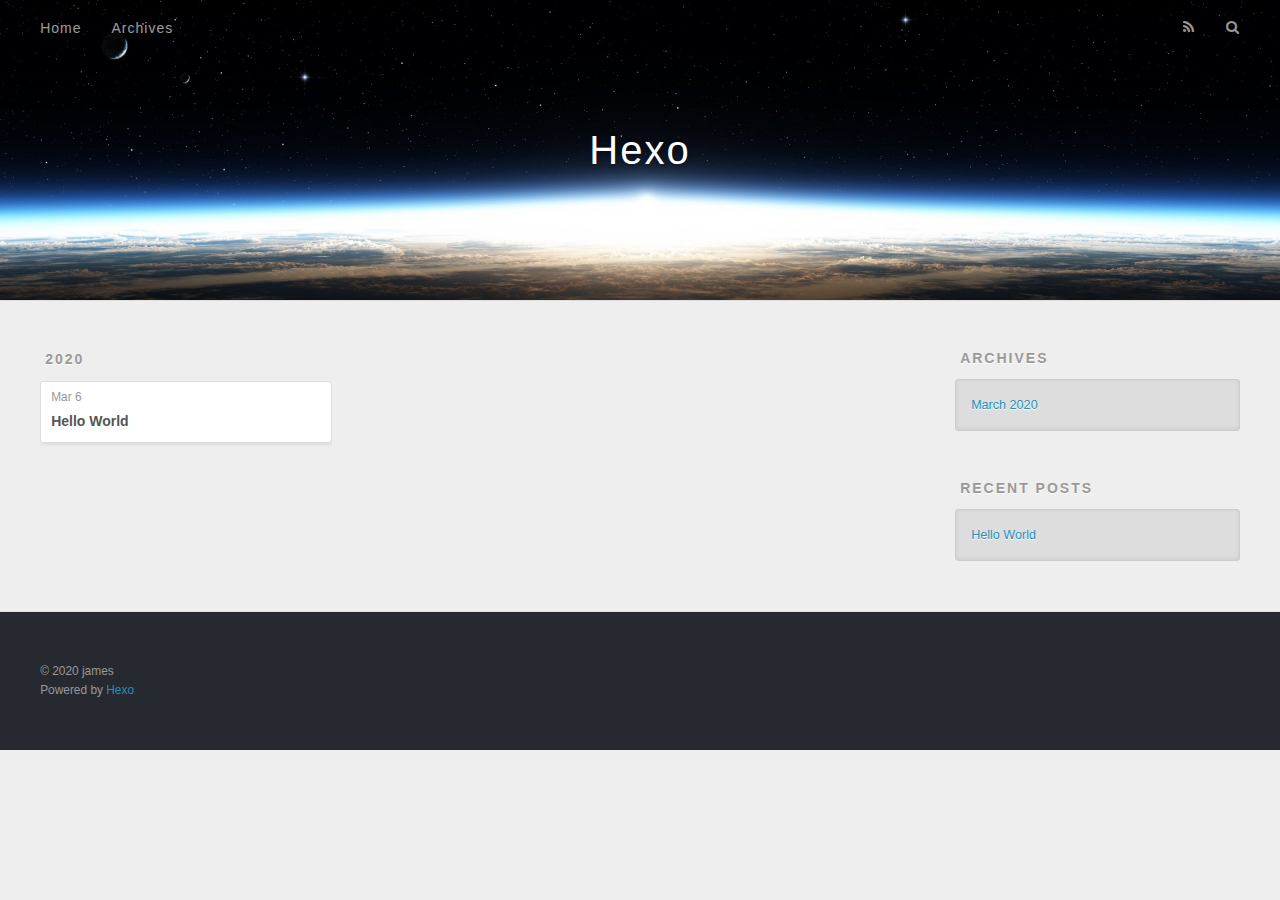
==== archives/index.html @ e6641da2 "Site updated: 2020-03-06 10:56:34" ====
<!DOCTYPE html>
<html>
<head>
  <meta charset="utf-8">
  

  
  <title>Archives | Hexo</title>
  <meta name="viewport" content="width=device-width, initial-scale=1, maximum-scale=1">
  <meta property="og:type" content="website">
<meta property="og:title" content="Hexo">
<meta property="og:url" content="https://bianliuqian.github.io/archives/index.html">
<meta property="og:site_name" content="Hexo">
<meta property="og:locale" content="en_US">
<meta property="article:author" content="james">
<meta name="twitter:card" content="summary">
  
    <link rel="alternate" href="/atom.xml" title="Hexo" type="application/atom+xml">
  
  
    <link rel="icon" href="/favicon.png">
  
  
    <link href="//fonts.googleapis.com/css?family=Source+Code+Pro" rel="stylesheet" type="text/css">
  
  
<link rel="stylesheet" href="/css/style.css">

<meta name="generator" content="Hexo 4.2.0"></head>

<body>
  <div id="container">
    <div id="wrap">
      <header id="header">
  <div id="banner"></div>
  <div id="header-outer" class="outer">
    <div id="header-title" class="inner">
      <h1 id="logo-wrap">
        <a href="/" id="logo">Hexo</a>
      </h1>
      
    </div>
    <div id="header-inner" class="inner">
      <nav id="main-nav">
        <a id="main-nav-toggle" class="nav-icon"></a>
        
          <a class="main-nav-link" href="/">Home</a>
        
          <a class="main-nav-link" href="/archives">Archives</a>
        
      </nav>
      <nav id="sub-nav">
        
          <a id="nav-rss-link" class="nav-icon" href="/atom.xml" title="RSS Feed"></a>
        
        <a id="nav-search-btn" class="nav-icon" title="Search"></a>
      </nav>
      <div id="search-form-wrap">
        <form action="//google.com/search" method="get" accept-charset="UTF-8" class="search-form"><input type="search" name="q" class="search-form-input" placeholder="Search"><button type="submit" class="search-form-submit">&#xF002;</button><input type="hidden" name="sitesearch" value="https://bianliuqian.github.io"></form>
      </div>
    </div>
  </div>
</header>
      <div class="outer">
        <section id="main">
  
  
    
    
      
      
      <section class="archives-wrap">
        <div class="archive-year-wrap">
          <a href="/archives/2020" class="archive-year">2020</a>
        </div>
        <div class="archives">
    
    <article class="archive-article archive-type-post">
  <div class="archive-article-inner">
    <header class="archive-article-header">
      <a href="/2020/03/06/hello-world/" class="archive-article-date">
  <time datetime="2020-03-06T01:55:24.183Z" itemprop="datePublished">Mar 6</time>
</a>
      
  
    <h1 itemprop="name">
      <a class="archive-article-title" href="/2020/03/06/hello-world/">Hello World</a>
    </h1>
  

    </header>
  </div>
</article>
  
  
    </div></section>
  


</section>
        
          <aside id="sidebar">
  
    

  
    

  
    
  
    
  <div class="widget-wrap">
    <h3 class="widget-title">Archives</h3>
    <div class="widget">
      <ul class="archive-list"><li class="archive-list-item"><a class="archive-list-link" href="/archives/2020/03/">March 2020</a></li></ul>
    </div>
  </div>


  
    
  <div class="widget-wrap">
    <h3 class="widget-title">Recent Posts</h3>
    <div class="widget">
      <ul>
        
          <li>
            <a href="/2020/03/06/hello-world/">Hello World</a>
          </li>
        
      </ul>
    </div>
  </div>

  
</aside>
        
      </div>
      <footer id="footer">
  
  <div class="outer">
    <div id="footer-info" class="inner">
      &copy; 2020 james<br>
      Powered by <a href="http://hexo.io/" target="_blank">Hexo</a>
    </div>
  </div>
</footer>
    </div>
    <nav id="mobile-nav">
  
    <a href="/" class="mobile-nav-link">Home</a>
  
    <a href="/archives" class="mobile-nav-link">Archives</a>
  
</nav>
    

<script src="//ajax.googleapis.com/ajax/libs/jquery/2.0.3/jquery.min.js"></script>


  
<link rel="stylesheet" href="/fancybox/jquery.fancybox.css">

  
<script src="/fancybox/jquery.fancybox.pack.js"></script>




<script src="/js/script.js"></script>




  </div>
</body>
</html>
---- css/style.css ----
body {
  width: 100%;
}
body:before,
body:after {
  content: "";
  display: table;
}
body:after {
  clear: both;
}
html,
body,
div,
span,
applet,
object,
iframe,
h1,
h2,
h3,
h4,
h5,
h6,
p,
blockquote,
pre,
a,
abbr,
acronym,
address,
big,
cite,
code,
del,
dfn,
em,
img,
ins,
kbd,
q,
s,
samp,
small,
strike,
strong,
sub,
sup,
tt,
var,
dl,
dt,
dd,
ol,
ul,
li,
fieldset,
form,
label,
legend,
table,
caption,
tbody,
tfoot,
thead,
tr,
th,
td {
  margin: 0;
  padding: 0;
  border: 0;
  outline: 0;
  font-weight: inherit;
  font-style: inherit;
  font-family: inherit;
  font-size: 100%;
  vertical-align: baseline;
}
body {
  line-height: 1;
  color: #000;
  background: #fff;
}
ol,
ul {
  list-style: none;
}
table {
  border-collapse: separate;
  border-spacing: 0;
  vertical-align: middle;
}
caption,
th,
td {
  text-align: left;
  font-weight: normal;
  vertical-align: middle;
}
a img {
  border: none;
}
input,
button {
  margin: 0;
  padding: 0;
}
input::-moz-focus-inner,
button::-moz-focus-inner {
  border: 0;
  padding: 0;
}
@font-face {
  font-family: FontAwesome;
  font-style: normal;
  font-weight: normal;
  src: url("fonts/fontawesome-webfont.eot?v=#4.0.3");
  src: url("fonts/fontawesome-webfont.eot?#iefix&v=#4.0.3") format("embedded-opentype"), url("fonts/fontawesome-webfont.woff?v=#4.0.3") format("woff"), url("fonts/fontawesome-webfont.ttf?v=#4.0.3") format("truetype"), url("fonts/fontawesome-webfont.svg#fontawesomeregular?v=#4.0.3") format("svg");
}
html,
body,
#container {
  height: 100%;
}
body {
  background: #eee;
  font: 14px -apple-system, BlinkMacSystemFont, "Segoe UI", "Roboto", "Oxygen", "Ubuntu", "Cantarell", "Fira Sans", "Droid Sans", "Helvetica Neue", sans-serif;
  -webkit-text-size-adjust: 100%;
}
.outer {
  max-width: 1220px;
  margin: 0 auto;
  padding: 0 20px;
}
.outer:before,
.outer:after {
  content: "";
  display: table;
}
.outer:after {
  clear: both;
}
.inner {
  display: inline;
  float: left;
  width: 98.33333333333333%;
  margin: 0 0.833333333333333%;
}
.left,
.alignleft {
  float: left;
}
.right,
.alignright {
  float: right;
}
.clear {
  clear: both;
}
#container {
  position: relative;
}
.mobile-nav-on {
  overflow: hidden;
}
#wrap {
  height: 100%;
  width: 100%;
  position: absolute;
  top: 0;
  left: 0;
  -webkit-transition: 0.2s ease-out;
  -moz-transition: 0.2s ease-out;
  -ms-transition: 0.2s ease-out;
  transition: 0.2s ease-out;
  z-index: 1;
  background: #eee;
}
.mobile-nav-on #wrap {
  left: 280px;
}
@media screen and (min-width: 768px) {
  #main {
    display: inline;
    float: left;
    width: 73.33333333333333%;
    margin: 0 0.833333333333333%;
  }
}
.article-date,
.article-category-link,
.archive-year,
.widget-title {
  text-decoration: none;
  text-transform: uppercase;
  letter-spacing: 2px;
  color: #999;
  margin-bottom: 1em;
  margin-left: 5px;
  line-height: 1em;
  text-shadow: 0 1px #fff;
  font-weight: bold;
}
.article-inner,
.archive-article-inner {
  background: #fff;
  -webkit-box-shadow: 1px 2px 3px #ddd;
  box-shadow: 1px 2px 3px #ddd;
  border: 1px solid #ddd;
  border-radius: 3px;
}
.article-entry h1,
.widget h1 {
  font-size: 2em;
}
.article-entry h2,
.widget h2 {
  font-size: 1.5em;
}
.article-entry h3,
.widget h3 {
  font-size: 1.3em;
}
.article-entry h4,
.widget h4 {
  font-size: 1.2em;
}
.article-entry h5,
.widget h5 {
  font-size: 1em;
}
.article-entry h6,
.widget h6 {
  font-size: 1em;
  color: #999;
}
.article-entry hr,
.widget hr {
  border: 1px dashed #ddd;
}
.article-entry strong,
.widget strong {
  font-weight: bold;
}
.article-entry em,
.widget em,
.article-entry cite,
.widget cite {
  font-style: italic;
}
.article-entry sup,
.widget sup,
.article-entry sub,
.widget sub {
  font-size: 0.75em;
  line-height: 0;
  position: relative;
  vertical-align: baseline;
}
.article-entry sup,
.widget sup {
  top: -0.5em;
}
.article-entry sub,
.widget sub {
  bottom: -0.2em;
}
.article-entry small,
.widget small {
  font-size: 0.85em;
}
.article-entry acronym,
.widget acronym,
.article-entry abbr,
.widget abbr {
  border-bottom: 1px dotted;
}
.article-entry ul,
.widget ul,
.article-entry ol,
.widget ol,
.article-entry dl,
.widget dl {
  margin: 0 20px;
  line-height: 1.6em;
}
.article-entry ul ul,
.widget ul ul,
.article-entry ol ul,
.widget ol ul,
.article-entry ul ol,
.widget ul ol,
.article-entry ol ol,
.widget ol ol {
  margin-top: 0;
  margin-bottom: 0;
}
.article-entry ul,
.widget ul {
  list-style: disc;
}
.article-entry ol,
.widget ol {
  list-style: decimal;
}
.article-entry dt,
.widget dt {
  font-weight: bold;
}
#header {
  height: 300px;
  position: relative;
  border-bottom: 1px solid #ddd;
}
#header:before,
#header:after {
  content: "";
  position: absolute;
  left: 0;
  right: 0;
  height: 40px;
}
#header:before {
  top: 0;
  background: -webkit-linear-gradient(rgba(0,0,0,0.2), transparent);
  background: -moz-linear-gradient(rgba(0,0,0,0.2), transparent);
  background: -ms-linear-gradient(rgba(0,0,0,0.2), transparent);
  background: linear-gradient(rgba(0,0,0,0.2), transparent);
}
#header:after {
  bottom: 0;
  background: -webkit-linear-gradient(transparent, rgba(0,0,0,0.2));
  background: -moz-linear-gradient(transparent, rgba(0,0,0,0.2));
  background: -ms-linear-gradient(transparent, rgba(0,0,0,0.2));
  background: linear-gradient(transparent, rgba(0,0,0,0.2));
}
#header-outer {
  height: 100%;
  position: relative;
}
#header-inner {
  position: relative;
  overflow: hidden;
}
#banner {
  position: absolute;
  top: 0;
  left: 0;
  width: 100%;
  height: 100%;
  background: url("images/banner.jpg") center #000;
  -webkit-background-size: cover;
  -moz-background-size: cover;
  background-size: cover;
  z-index: -1;
}
#header-title {
  text-align: center;
  height: 40px;
  position: absolute;
  top: 50%;
  left: 0;
  margin-top: -20px;
}
#logo,
#subtitle {
  text-decoration: none;
  color: #fff;
  font-weight: 300;
  text-shadow: 0 1px 4px rgba(0,0,0,0.3);
}
#logo {
  font-size: 40px;
  line-height: 40px;
  letter-spacing: 2px;
}
#subtitle {
  font-size: 16px;
  line-height: 16px;
  letter-spacing: 1px;
}
#subtitle-wrap {
  margin-top: 16px;
}
#main-nav {
  float: left;
  margin-left: -15px;
}
.nav-icon,
.main-nav-link {
  float: left;
  color: #fff;
  opacity: 0.6;
  text-decoration: none;
  text-shadow: 0 1px rgba(0,0,0,0.2);
  -webkit-transition: opacity 0.2s;
  -moz-transition: opacity 0.2s;
  -ms-transition: opacity 0.2s;
  transition: opacity 0.2s;
  display: block;
  padding: 20px 15px;
}
.nav-icon:hover,
.main-nav-link:hover {
  opacity: 1;
}
.nav-icon {
  font-family: FontAwesome;
  text-align: center;
  font-size: 14px;
  width: 14px;
  height: 14px;
  padding: 20px 15px;
  position: relative;
  cursor: pointer;
}
.main-nav-link {
  font-weight: 300;
  letter-spacing: 1px;
}
@media screen and (max-width: 479px) {
  .main-nav-link {
    display: none;
  }
}
#main-nav-toggle {
  display: none;
}
#main-nav-toggle:before {
  content: "\f0c9";
}
@media screen and (max-width: 479px) {
  #main-nav-toggle {
    display: block;
  }
}
#sub-nav {
  float: right;
  margin-right: -15px;
}
#nav-rss-link:before {
  content: "\f09e";
}
#nav-search-btn:before {
  content: "\f002";
}
#search-form-wrap {
  position: absolute;
  top: 15px;
  width: 150px;
  height: 30px;
  right: -150px;
  opacity: 0;
  -webkit-transition: 0.2s ease-out;
  -moz-transition: 0.2s ease-out;
  -ms-transition: 0.2s ease-out;
  transition: 0.2s ease-out;
}
#search-form-wrap.on {
  opacity: 1;
  right: 0;
}
@media screen and (max-width: 479px) {
  #search-form-wrap {
    width: 100%;
    right: -100%;
  }
}
.search-form {
  position: absolute;
  top: 0;
  left: 0;
  right: 0;
  background: #fff;
  padding: 5px 15px;
  border-radius: 15px;
  -webkit-box-shadow: 0 0 10px rgba(0,0,0,0.3);
  box-shadow: 0 0 10px rgba(0,0,0,0.3);
}
.search-form-input {
  border: none;
  background: none;
  color: #555;
  width: 100%;
  font: 13px -apple-system, BlinkMacSystemFont, "Segoe UI", "Roboto", "Oxygen", "Ubuntu", "Cantarell", "Fira Sans", "Droid Sans", "Helvetica Neue", sans-serif;
  outline: none;
}
.search-form-input::-webkit-search-results-decoration,
.search-form-input::-webkit-search-cancel-button {
  -webkit-appearance: none;
}
.search-form-submit {
  position: absolute;
  top: 50%;
  right: 10px;
  margin-top: -7px;
  font: 13px FontAwesome;
  border: none;
  background: none;
  color: #bbb;
  cursor: pointer;
}
.search-form-submit:hover,
.search-form-submit:focus {
  color: #777;
}
.article {
  margin: 50px 0;
}
.article-inner {
  overflow: hidden;
}
.article-meta:before,
.article-meta:after {
  content: "";
  display: table;
}
.article-meta:after {
  clear: both;
}
.article-date {
  float: left;
}
.article-category {
  float: left;
  line-height: 1em;
  color: #ccc;
  text-shadow: 0 1px #fff;
  margin-left: 8px;
}
.article-category:before {
  content: "\2022";
}
.article-category-link {
  margin: 0 12px 1em;
}
.article-header {
  padding: 20px 20px 0;
}
.article-title {
  text-decoration: none;
  font-size: 2em;
  font-weight: bold;
  color: #555;
  line-height: 1.1em;
  -webkit-transition: color 0.2s;
  -moz-transition: color 0.2s;
  -ms-transition: color 0.2s;
  transition: color 0.2s;
}
a.article-title:hover {
  color: #258fb8;
}
.article-entry {
  color: #555;
  padding: 0 20px;
}
.article-entry:before,
.article-entry:after {
  content: "";
  display: table;
}
.article-entry:after {
  clear: both;
}
.article-entry p,
.article-entry table {
  line-height: 1.6em;
  margin: 1.6em 0;
}
.article-entry h1,
.article-entry h2,
.article-entry h3,
.article-entry h4,
.article-entry h5,
.article-entry h6 {
  font-weight: bold;
}
.article-entry h1,
.article-entry h2,
.article-entry h3,
.article-entry h4,
.article-entry h5,
.article-entry h6 {
  line-height: 1.1em;
  margin: 1.1em 0;
}
.article-entry a {
  color: #258fb8;
  text-decoration: none;
}
.article-entry a:hover {
  text-decoration: underline;
}
.article-entry ul,
.article-entry ol,
.article-entry dl {
  margin-top: 1.6em;
  margin-bottom: 1.6em;
}
.article-entry img,
.article-entry video {
  max-width: 100%;
  height: auto;
  display: block;
  margin: auto;
}
.article-entry iframe {
  border: none;
}
.article-entry table {
  width: 100%;
  border-collapse: collapse;
  border-spacing: 0;
}
.article-entry th {
  font-weight: bold;
  border-bottom: 3px solid #ddd;
  padding-bottom: 0.5em;
}
.article-entry td {
  border-bottom: 1px solid #ddd;
  padding: 10px 0;
}
.article-entry blockquote {
  font-family: Georgia, "Times New Roman", serif;
  font-size: 1.4em;
  margin: 1.6em 20px;
  text-align: center;
}
.article-entry blockquote footer {
  font-size: 14px;
  margin: 1.6em 0;
  font-family: -apple-system, BlinkMacSystemFont, "Segoe UI", "Roboto", "Oxygen", "Ubuntu", "Cantarell", "Fira Sans", "Droid Sans", "Helvetica Neue", sans-serif;
}
.article-entry blockquote footer cite:before {
  content: "—";
  padding: 0 0.5em;
}
.article-entry .pullquote {
  text-align: left;
  width: 45%;
  margin: 0;
}
.article-entry .pullquote.left {
  margin-left: 0.5em;
  margin-right: 1em;
}
.article-entry .pullquote.right {
  margin-right: 0.5em;
  margin-left: 1em;
}
.article-entry .caption {
  color: #999;
  display: block;
  font-size: 0.9em;
  margin-top: 0.5em;
  position: relative;
  text-align: center;
}
.article-entry .video-container {
  position: relative;
  padding-top: 56.25%;
  height: 0;
  overflow: hidden;
}
.article-entry .video-container iframe,
.article-entry .video-container object,
.article-entry .video-container embed {
  position: absolute;
  top: 0;
  left: 0;
  width: 100%;
  height: 100%;
  margin-top: 0;
}
.article-more-link a {
  display: inline-block;
  line-height: 1em;
  padding: 6px 15px;
  border-radius: 15px;
  background: #eee;
  color: #999;
  text-shadow: 0 1px #fff;
  text-decoration: none;
}
.article-more-link a:hover {
  background: #258fb8;
  color: #fff;
  text-decoration: none;
  text-shadow: 0 1px #1e7293;
}
.article-footer {
  font-size: 0.85em;
  line-height: 1.6em;
  border-top: 1px solid #ddd;
  padding-top: 1.6em;
  margin: 0 20px 20px;
}
.article-footer:before,
.article-footer:after {
  content: "";
  display: table;
}
.article-footer:after {
  clear: both;
}
.article-footer a {
  color: #999;
  text-decoration: none;
}
.article-footer a:hover {
  color: #555;
}
.article-tag-list-item {
  float: left;
  margin-right: 10px;
}
.article-tag-list-link:before {
  content: "#";
}
.article-comment-link {
  float: right;
}
.article-comment-link:before {
  content: "\f075";
  font-family: FontAwesome;
  padding-right: 8px;
}
.article-share-link {
  cursor: pointer;
  float: right;
  margin-left: 20px;
}
.article-share-link:before {
  content: "\f064";
  font-family: FontAwesome;
  padding-right: 6px;
}
#article-nav {
  position: relative;
}
#article-nav:before,
#article-nav:after {
  content: "";
  display: table;
}
#article-nav:after {
  clear: both;
}
@media screen and (min-width: 768px) {
  #article-nav {
    margin: 50px 0;
  }
  #article-nav:before {
    width: 8px;
    height: 8px;
    position: absolute;
    top: 50%;
    left: 50%;
    margin-top: -4px;
    margin-left: -4px;
    content: "";
    border-radius: 50%;
    background: #ddd;
    -webkit-box-shadow: 0 1px 2px #fff;
    box-shadow: 0 1px 2px #fff;
  }
}
.article-nav-link-wrap {
  text-decoration: none;
  text-shadow: 0 1px #fff;
  color: #999;
  -webkit-box-sizing: border-box;
  -moz-box-sizing: border-box;
  box-sizing: border-box;
  margin-top: 50px;
  text-align: center;
  display: block;
}
.article-nav-link-wrap:hover {
  color: #555;
}
@media screen and (min-width: 768px) {
  .article-nav-link-wrap {
    width: 50%;
    margin-top: 0;
  }
}
@media screen and (min-width: 768px) {
  #article-nav-newer {
    float: left;
    text-align: right;
    padding-right: 20px;
  }
}
@media screen and (min-width: 768px) {
  #article-nav-older {
    float: right;
    text-align: left;
    padding-left: 20px;
  }
}
.article-nav-caption {
  text-transform: uppercase;
  letter-spacing: 2px;
  color: #ddd;
  line-height: 1em;
  font-weight: bold;
}
#article-nav-newer .article-nav-caption {
  margin-right: -2px;
}
.article-nav-title {
  font-size: 0.85em;
  line-height: 1.6em;
  margin-top: 0.5em;
}
.article-share-box {
  position: absolute;
  display: none;
  background: #fff;
  -webkit-box-shadow: 1px 2px 10px rgba(0,0,0,0.2);
  box-shadow: 1px 2px 10px rgba(0,0,0,0.2);
  border-radius: 3px;
  margin-left: -145px;
  overflow: hidden;
  z-index: 1;
}
.article-share-box.on {
  display: block;
}
.article-share-input {
  width: 100%;
  background: none;
  -webkit-box-sizing: border-box;
  -moz-box-sizing: border-box;
  box-sizing: border-box;
  font: 14px -apple-system, BlinkMacSystemFont, "Segoe UI", "Roboto", "Oxygen", "Ubuntu", "Cantarell", "Fira Sans", "Droid Sans", "Helvetica Neue", sans-serif;
  padding: 0 15px;
  color: #555;
  outline: none;
  border: 1px solid #ddd;
  border-radius: 3px 3px 0 0;
  height: 36px;
  line-height: 36px;
}
.article-share-links {
  background: #eee;
}
.article-share-links:before,
.article-share-links:after {
  content: "";
  display: table;
}
.article-share-links:after {
  clear: both;
}
.article-share-twitter,
.article-share-facebook,
.article-share-pinterest,
.article-share-google {
  width: 50px;
  height: 36px;
  display: block;
  float: left;
  position: relative;
  color: #999;
  text-shadow: 0 1px #fff;
}
.article-share-twitter:before,
.article-share-facebook:before,
.article-share-pinterest:before,
.article-share-google:before {
  font-size: 20px;
  font-family: FontAwesome;
  width: 20px;
  height: 20px;
  position: absolute;
  top: 50%;
  left: 50%;
  margin-top: -10px;
  margin-left: -10px;
  text-align: center;
}
.article-share-twitter:hover,
.article-share-facebook:hover,
.article-share-pinterest:hover,
.article-share-google:hover {
  color: #fff;
}
.article-share-twitter:before {
  content: "\f099";
}
.article-share-twitter:hover {
  background: #00aced;
  text-shadow: 0 1px #008abe;
}
.article-share-facebook:before {
  content: "\f09a";
}
.article-share-facebook:hover {
  background: #3b5998;
  text-shadow: 0 1px #2f477a;
}
.article-share-pinterest:before {
  content: "\f0d2";
}
.article-share-pinterest:hover {
  background: #cb2027;
  text-shadow: 0 1px #a21a1f;
}
.article-share-google:before {
  content: "\f0d5";
}
.article-share-google:hover {
  background: #dd4b39;
  text-shadow: 0 1px #be3221;
}
.article-gallery {
  background: #000;
  position: relative;
}
.article-gallery-photos {
  position: relative;
  overflow: hidden;
}
.article-gallery-img {
  display: none;
  max-width: 100%;
}
.article-gallery-img:first-child {
  display: block;
}
.article-gallery-img.loaded {
  position: absolute;
  display: block;
}
.article-gallery-img img {
  display: block;
  max-width: 100%;
  margin: 0 auto;
}
#comments {
  background: #fff;
  -webkit-box-shadow: 1px 2px 3px #ddd;
  box-shadow: 1px 2px 3px #ddd;
  padding: 20px;
  border: 1px solid #ddd;
  border-radius: 3px;
  margin: 50px 0;
}
#comments a {
  color: #258fb8;
}
.archives-wrap {
  margin: 50px 0;
}
.archives:before,
.archives:after {
  content: "";
  display: table;
}
.archives:after {
  clear: both;
}
.archive-year-wrap {
  margin-bottom: 1em;
}
.archives {
  -webkit-column-gap: 10px;
  -moz-column-gap: 10px;
  column-gap: 10px;
}
@media screen and (min-width: 480px) and (max-width: 767px) {
  .archives {
    -webkit-column-count: 2;
    -moz-column-count: 2;
    column-count: 2;
  }
}
@media screen and (min-width: 768px) {
  .archives {
    -webkit-column-count: 3;
    -moz-column-count: 3;
    column-count: 3;
  }
}
.archive-article {
  -webkit-column-break-inside: avoid;
  page-break-inside: avoid;
  overflow: hidden;
  break-inside: avoid-column;
}
.archive-article-inner {
  padding: 10px;
  margin-bottom: 15px;
}
.archive-article-title {
  text-decoration: none;
  font-weight: bold;
  color: #555;
  -webkit-transition: color 0.2s;
  -moz-transition: color 0.2s;
  -ms-transition: color 0.2s;
  transition: color 0.2s;
  line-height: 1.6em;
}
.archive-article-title:hover {
  color: #258fb8;
}
.archive-article-footer {
  margin-top: 1em;
}
.archive-article-date {
  color: #999;
  text-decoration: none;
  font-size: 0.85em;
  line-height: 1em;
  margin-bottom: 0.5em;
  display: block;
}
#page-nav {
  margin: 50px auto;
  background: #fff;
  -webkit-box-shadow: 1px 2px 3px #ddd;
  box-shadow: 1px 2px 3px #ddd;
  border: 1px solid #ddd;
  border-radius: 3px;
  text-align: center;
  color: #999;
  overflow: hidden;
}
#page-nav:before,
#page-nav:after {
  content: "";
  display: table;
}
#page-nav:after {
  clear: both;
}
#page-nav a,
#page-nav span {
  padding: 10px 20px;
  line-height: 1;
  height: 2ex;
}
#page-nav a {
  color: #999;
  text-decoration: none;
}
#page-nav a:hover {
  background: #999;
  color: #fff;
}
#page-nav .prev {
  float: left;
}
#page-nav .next {
  float: right;
}
#page-nav .page-number {
  display: inline-block;
}
@media screen and (max-width: 479px) {
  #page-nav .page-number {
    display: none;
  }
}
#page-nav .current {
  color: #555;
  font-weight: bold;
}
#page-nav .space {
  color: #ddd;
}
#footer {
  background: #262a30;
  padding: 50px 0;
  border-top: 1px solid #ddd;
  color: #999;
}
#footer a {
  color: #258fb8;
  text-decoration: none;
}
#footer a:hover {
  text-decoration: underline;
}
#footer-info {
  line-height: 1.6em;
  font-size: 0.85em;
}
.article-entry pre,
.article-entry .highlight {
  background: #2d2d2d;
  margin: 0 -20px;
  padding: 15px 20px;
  border-style: solid;
  border-color: #ddd;
  border-width: 1px 0;
  overflow: auto;
  color: #ccc;
  line-height: 22.400000000000002px;
}
.article-entry .highlight .gutter pre,
.article-entry .gist .gist-file .gist-data .line-numbers {
  color: #666;
  font-size: 0.85em;
}
.article-entry pre,
.article-entry code {
  font-family: "Source Code Pro", Consolas, Monaco, Menlo, Consolas, monospace;
}
.article-entry code {
  background: #eee;
  text-shadow: 0 1px #fff;
  padding: 0 0.3em;
}
.article-entry pre code {
  background: none;
  text-shadow: none;
  padding: 0;
}
.article-entry .highlight pre {
  border: none;
  margin: 0;
  padding: 0;
}
.article-entry .highlight table {
  margin: 0;
  width: auto;
}
.article-entry .highlight td {
  border: none;
  padding: 0;
}
.article-entry .highlight figcaption {
  font-size: 0.85em;
  color: #999;
  line-height: 1em;
  margin-bottom: 1em;
}
.article-entry .highlight figcaption:before,
.article-entry .highlight figcaption:after {
  content: "";
  display: table;
}
.article-entry .highlight figcaption:after {
  clear: both;
}
.article-entry .highlight figcaption a {
  float: right;
}
.article-entry .highlight .gutter pre {
  text-align: right;
  padding-right: 20px;
}
.article-entry .highlight .line {
  height: 22.400000000000002px;
}
.article-entry .highlight .line.marked {
  background: #515151;
}
.article-entry .gist {
  margin: 0 -20px;
  border-style: solid;
  border-color: #ddd;
  border-width: 1px 0;
  background: #2d2d2d;
  padding: 15px 20px 15px 0;
}
.article-entry .gist .gist-file {
  border: none;
  font-family: "Source Code Pro", Consolas, Monaco, Menlo, Consolas, monospace;
  margin: 0;
}
.article-entry .gist .gist-file .gist-data {
  background: none;
  border: none;
}
.article-entry .gist .gist-file .gist-data .line-numbers {
  background: none;
  border: none;
  padding: 0 20px 0 0;
}
.article-entry .gist .gist-file .gist-data .line-data {
  padding: 0 !important;
}
.article-entry .gist .gist-file .highlight {
  margin: 0;
  padding: 0;
  border: none;
}
.article-entry .gist .gist-file .gist-meta {
  background: #2d2d2d;
  color: #999;
  font: 0.85em -apple-system, BlinkMacSystemFont, "Segoe UI", "Roboto", "Oxygen", "Ubuntu", "Cantarell", "Fira Sans", "Droid Sans", "Helvetica Neue", sans-serif;
  text-shadow: 0 0;
  padding: 0;
  margin-top: 1em;
  margin-left: 20px;
}
.article-entry .gist .gist-file .gist-meta a {
  color: #258fb8;
  font-weight: normal;
}
.article-entry .gist .gist-file .gist-meta a:hover {
  text-decoration: underline;
}
pre .comment,
pre .title {
  color: #999;
}
pre .variable,
pre .attribute,
pre .tag,
pre .regexp,
pre .ruby .constant,
pre .xml .tag .title,
pre .xml .pi,
pre .xml .doctype,
pre .html .doctype,
pre .css .id,
pre .css .class,
pre .css .pseudo {
  color: #f2777a;
}
pre .number,
pre .preprocessor,
pre .built_in,
pre .literal,
pre .params,
pre .constant {
  color: #f99157;
}
pre .class,
pre .ruby .class .title,
pre .css .rules .attribute {
  color: #9c9;
}
pre .string,
pre .value,
pre .inheritance,
pre .header,
pre .ruby .symbol,
pre .xml .cdata {
  color: #9c9;
}
pre .css .hexcolor {
  color: #6cc;
}
pre .function,
pre .python .decorator,
pre .python .title,
pre .ruby .function .title,
pre .ruby .title .keyword,
pre .perl .sub,
pre .javascript .title,
pre .coffeescript .title {
  color: #69c;
}
pre .keyword,
pre .javascript .function {
  color: #c9c;
}
@media screen and (max-width: 479px) {
  #mobile-nav {
    position: absolute;
    top: 0;
    left: 0;
    width: 280px;
    height: 100%;
    background: #191919;
    border-right: 1px solid #fff;
  }
}
@media screen and (max-width: 479px) {
  .mobile-nav-link {
    display: block;
    color: #999;
    text-decoration: none;
    padding: 15px 20px;
    font-weight: bold;
  }
  .mobile-nav-link:hover {
    color: #fff;
  }
}
@media screen and (min-width: 768px) {
  #sidebar {
    display: inline;
    float: left;
    width: 23.333333333333332%;
    margin: 0 0.833333333333333%;
  }
}
.widget-wrap {
  margin: 50px 0;
}
.widget {
  color: #777;
  text-shadow: 0 1px #fff;
  background: #ddd;
  -webkit-box-shadow: 0 -1px 4px #ccc inset;
  box-shadow: 0 -1px 4px #ccc inset;
  border: 1px solid #ccc;
  padding: 15px;
  border-radius: 3px;
}
.widget a {
  color: #258fb8;
  text-decoration: none;
}
.widget a:hover {
  text-decoration: underline;
}
.widget ul ul,
.widget ol ul,
.widget dl ul,
.widget ul ol,
.widget ol ol,
.widget dl ol,
.widget ul dl,
.widget ol dl,
.widget dl dl {
  margin-left: 15px;
  list-style: disc;
}
.widget {
  line-height: 1.6em;
  word-wrap: break-word;
  font-size: 0.9em;
}
.widget ul,
.widget ol {
  list-style: none;
  margin: 0;
}
.widget ul ul,
.widget ol ul,
.widget ul ol,
.widget ol ol {
  margin: 0 20px;
}
.widget ul ul,
.widget ol ul {
  list-style: disc;
}
.widget ul ol,
.widget ol ol {
  list-style: decimal;
}
.category-list-count,
.tag-list-count,
.archive-list-count {
  padding-left: 5px;
  color: #999;
  font-size: 0.85em;
}
.category-list-count:before,
.tag-list-count:before,
.archive-list-count:before {
  content: "(";
}
.category-list-count:after,
.tag-list-count:after,
.archive-list-count:after {
  content: ")";
}
.tagcloud a {
  margin-right: 5px;
  display: inline-block;
}
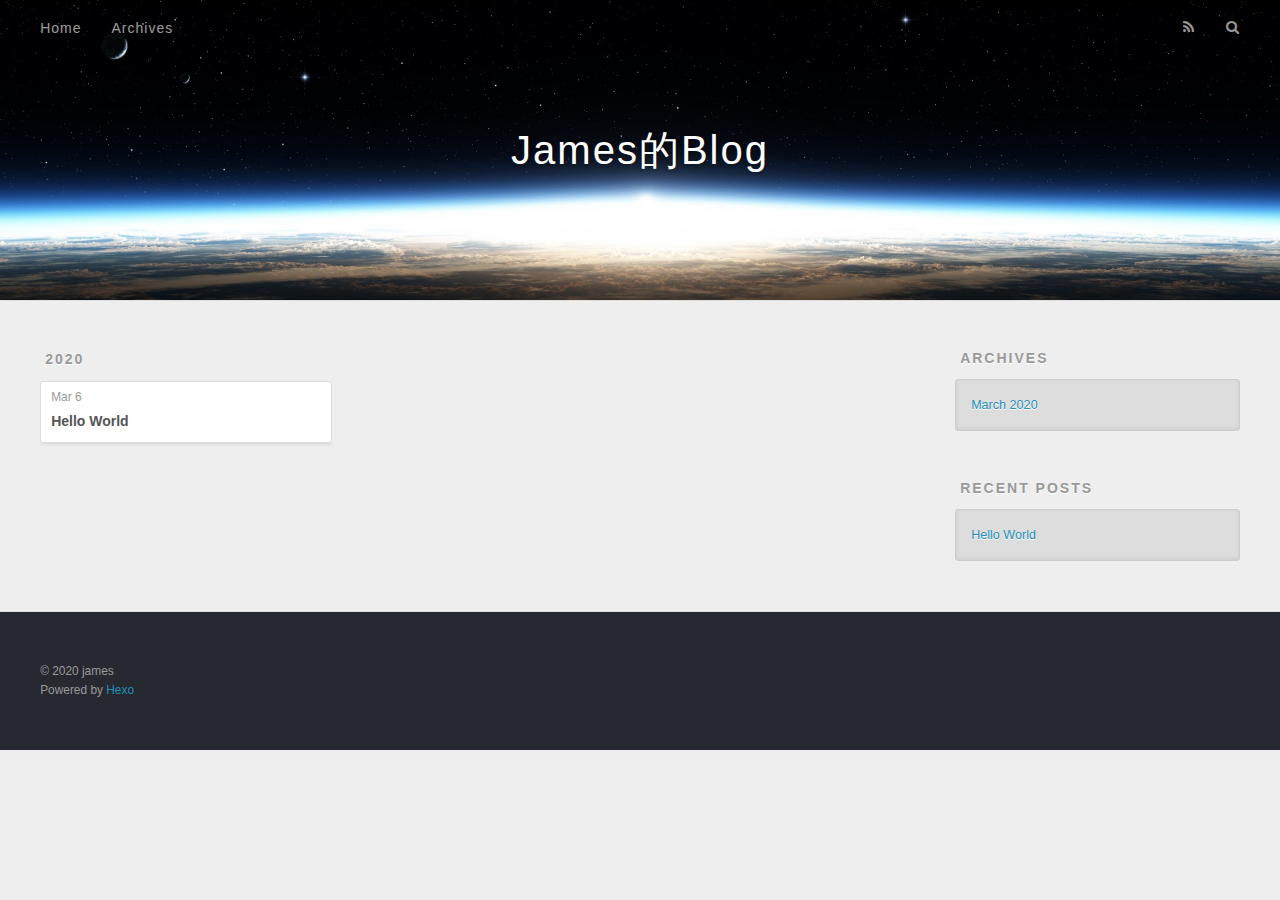
==== commit 396acf73: "Site updated: 2020-03-06 15:06:18" ====
--- a/archives/index.html
+++ b/archives/index.html
@@ -5,17 +5,19 @@
   
 
   
-  <title>Archives | Hexo</title>
+  <title>Archives | James的Blog</title>
   <meta name="viewport" content="width=device-width, initial-scale=1, maximum-scale=1">
-  <meta property="og:type" content="website">
-<meta property="og:title" content="Hexo">
+  <meta name="description" content="This is a funny guy record his life and java">
+<meta property="og:type" content="website">
+<meta property="og:title" content="James的Blog">
 <meta property="og:url" content="https://bianliuqian.github.io/archives/index.html">
-<meta property="og:site_name" content="Hexo">
+<meta property="og:site_name" content="James的Blog">
+<meta property="og:description" content="This is a funny guy record his life and java">
 <meta property="og:locale" content="en_US">
 <meta property="article:author" content="james">
 <meta name="twitter:card" content="summary">
   
-    <link rel="alternate" href="/atom.xml" title="Hexo" type="application/atom+xml">
+    <link rel="alternate" href="/atom.xml" title="James的Blog" type="application/atom+xml">
   
   
     <link rel="icon" href="/favicon.png">
@@ -36,7 +38,7 @@
   <div id="header-outer" class="outer">
     <div id="header-title" class="inner">
       <h1 id="logo-wrap">
-        <a href="/" id="logo">Hexo</a>
+        <a href="/" id="logo">James的Blog</a>
       </h1>
       
     </div>
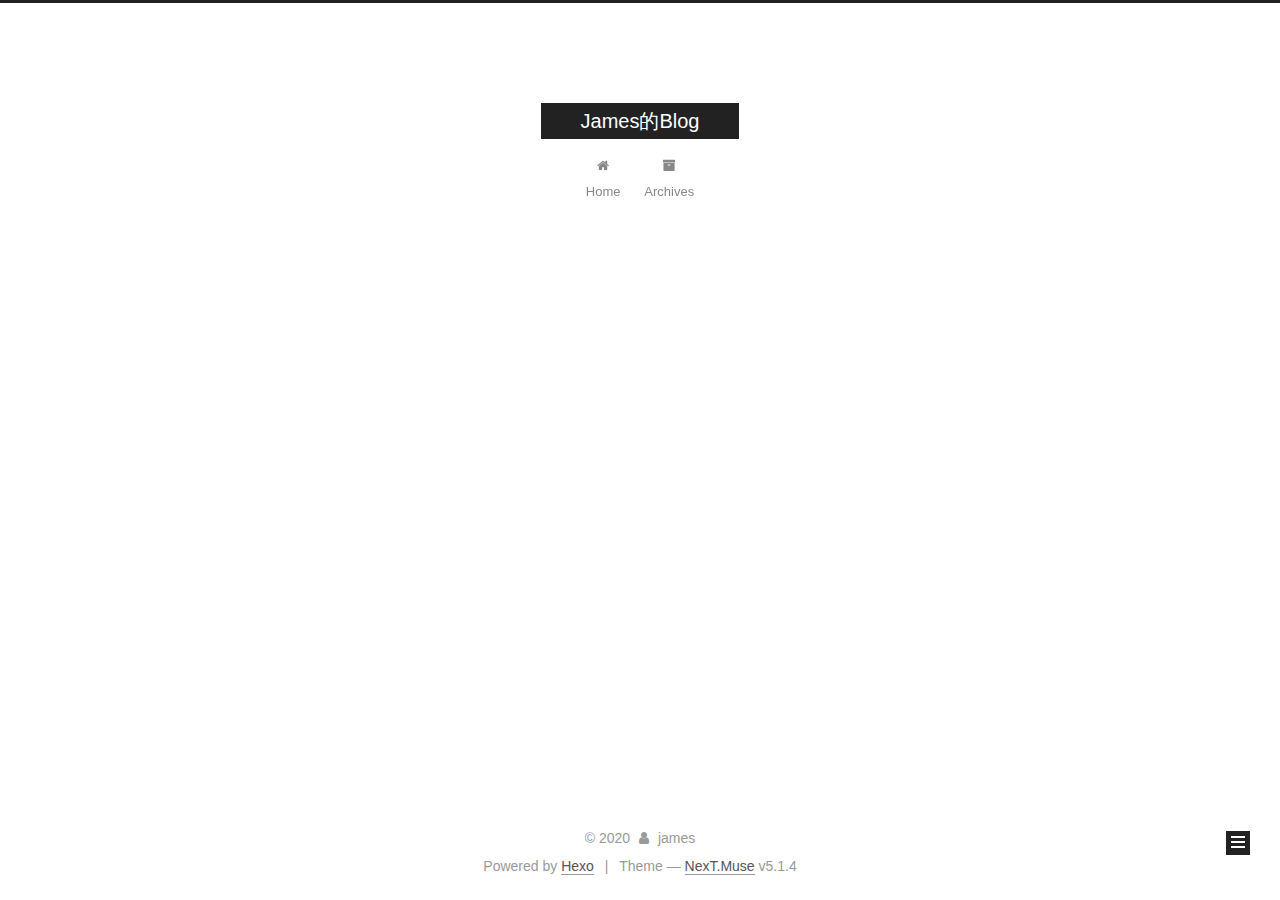
==== commit 9e0cb485: "Site updated: 2020-03-17 10:07:57" ====
--- a/archives/index.html
+++ b/archives/index.html
@@ -1,13 +1,85 @@
 <!DOCTYPE html>
-<html>
+
+
+
+  
+
+
+<html class="theme-next muse use-motion" lang="en">
 <head>
-  <meta charset="utf-8">
-  
-
-  
-  <title>Archives | James的Blog</title>
-  <meta name="viewport" content="width=device-width, initial-scale=1, maximum-scale=1">
-  <meta name="description" content="This is a funny guy record his life and java">
+  <meta charset="UTF-8"/>
+<meta http-equiv="X-UA-Compatible" content="IE=edge" />
+<meta name="viewport" content="width=device-width, initial-scale=1, maximum-scale=1"/>
+<meta name="theme-color" content="#222">
+
+
+
+
+
+
+
+
+
+<meta http-equiv="Cache-Control" content="no-transform" />
+<meta http-equiv="Cache-Control" content="no-siteapp" />
+
+
+
+
+
+
+
+
+
+
+
+
+
+
+
+
+  
+  
+  <link href="/lib/fancybox/source/jquery.fancybox.css?v=2.1.5" rel="stylesheet" type="text/css" />
+
+
+
+
+
+
+
+<link href="/lib/font-awesome/css/font-awesome.min.css?v=4.6.2" rel="stylesheet" type="text/css" />
+
+<link href="/css/main.css?v=5.1.4" rel="stylesheet" type="text/css" />
+
+
+  <link rel="apple-touch-icon" sizes="180x180" href="/images/apple-touch-icon-next.png?v=5.1.4">
+
+
+  <link rel="icon" type="image/png" sizes="32x32" href="/images/favicon-32x32-next.png?v=5.1.4">
+
+
+  <link rel="icon" type="image/png" sizes="16x16" href="/images/favicon-16x16-next.png?v=5.1.4">
+
+
+  <link rel="mask-icon" href="/images/logo.svg?v=5.1.4" color="#222">
+
+
+
+
+
+  <meta name="keywords" content="Hexo, NexT" />
+
+
+
+
+
+
+
+
+
+
+<meta name="description" content="This is a funny guy record his life and java">
 <meta property="og:type" content="website">
 <meta property="og:title" content="James的Blog">
 <meta property="og:url" content="https://bianliuqian.github.io/archives/index.html">
@@ -16,165 +88,466 @@
 <meta property="og:locale" content="en_US">
 <meta property="article:author" content="james">
 <meta name="twitter:card" content="summary">
-  
-    <link rel="alternate" href="/atom.xml" title="James的Blog" type="application/atom+xml">
-  
-  
-    <link rel="icon" href="/favicon.png">
-  
-  
-    <link href="//fonts.googleapis.com/css?family=Source+Code+Pro" rel="stylesheet" type="text/css">
-  
-  
-<link rel="stylesheet" href="/css/style.css">
+
+
+
+<script type="text/javascript" id="hexo.configurations">
+  var NexT = window.NexT || {};
+  var CONFIG = {
+    root: '/',
+    scheme: 'Muse',
+    version: '5.1.4',
+    sidebar: {"position":"left","display":"post","offset":12,"b2t":false,"scrollpercent":false,"onmobile":false},
+    fancybox: true,
+    tabs: true,
+    motion: {"enable":true,"async":false,"transition":{"post_block":"fadeIn","post_header":"slideDownIn","post_body":"slideDownIn","coll_header":"slideLeftIn","sidebar":"slideUpIn"}},
+    duoshuo: {
+      userId: '0',
+      author: 'Author'
+    },
+    algolia: {
+      applicationID: '',
+      apiKey: '',
+      indexName: '',
+      hits: {"per_page":10},
+      labels: {"input_placeholder":"Search for Posts","hits_empty":"We didn't find any results for the search: ${query}","hits_stats":"${hits} results found in ${time} ms"}
+    }
+  };
+</script>
+
+
+
+  <link rel="canonical" href="https://bianliuqian.github.io/archives/"/>
+
+
+
+
+
+  <title>Archive | James的Blog</title>
+  
+
+
+
+
+
+
+
 
 <meta name="generator" content="Hexo 4.2.0"></head>
 
-<body>
-  <div id="container">
-    <div id="wrap">
-      <header id="header">
-  <div id="banner"></div>
-  <div id="header-outer" class="outer">
-    <div id="header-title" class="inner">
-      <h1 id="logo-wrap">
-        <a href="/" id="logo">James的Blog</a>
-      </h1>
-      
+<body itemscope itemtype="http://schema.org/WebPage" lang="en">
+
+  
+  
+    
+  
+
+  <div class="container sidebar-position-left page-archive">
+    <div class="headband"></div>
+
+    <header id="header" class="header" itemscope itemtype="http://schema.org/WPHeader">
+      <div class="header-inner"><div class="site-brand-wrapper">
+  <div class="site-meta ">
+    
+
+    <div class="custom-logo-site-title">
+      <a href="/"  class="brand" rel="start">
+        <span class="logo-line-before"><i></i></span>
+        <span class="site-title">James的Blog</span>
+        <span class="logo-line-after"><i></i></span>
+      </a>
     </div>
-    <div id="header-inner" class="inner">
-      <nav id="main-nav">
-        <a id="main-nav-toggle" class="nav-icon"></a>
-        
-          <a class="main-nav-link" href="/">Home</a>
-        
-          <a class="main-nav-link" href="/archives">Archives</a>
-        
-      </nav>
-      <nav id="sub-nav">
-        
-          <a id="nav-rss-link" class="nav-icon" href="/atom.xml" title="RSS Feed"></a>
-        
-        <a id="nav-search-btn" class="nav-icon" title="Search"></a>
-      </nav>
-      <div id="search-form-wrap">
-        <form action="//google.com/search" method="get" accept-charset="UTF-8" class="search-form"><input type="search" name="q" class="search-form-input" placeholder="Search"><button type="submit" class="search-form-submit">&#xF002;</button><input type="hidden" name="sitesearch" value="https://bianliuqian.github.io"></form>
+      
+        <p class="site-subtitle"></p>
+      
+  </div>
+
+  <div class="site-nav-toggle">
+    <button>
+      <span class="btn-bar"></span>
+      <span class="btn-bar"></span>
+      <span class="btn-bar"></span>
+    </button>
+  </div>
+</div>
+
+<nav class="site-nav">
+  
+
+  
+    <ul id="menu" class="menu">
+      
+        
+        <li class="menu-item menu-item-home">
+          <a href="/%20" rel="section">
+            
+              <i class="menu-item-icon fa fa-fw fa-home"></i> <br />
+            
+            Home
+          </a>
+        </li>
+      
+        
+        <li class="menu-item menu-item-archives">
+          <a href="/archives/%20" rel="section">
+            
+              <i class="menu-item-icon fa fa-fw fa-archive"></i> <br />
+            
+            Archives
+          </a>
+        </li>
+      
+
+      
+    </ul>
+  
+
+  
+</nav>
+
+
+
+ </div>
+    </header>
+
+    <main id="main" class="main">
+      <div class="main-inner">
+        <div class="content-wrap">
+          <div id="content" class="content">
+            
+
+  
+  
+  
+  <div class="post-block archive">
+    <div id="posts" class="posts-collapse">
+      <span class="archive-move-on"></span>
+
+      <span class="archive-page-counter">
+        
+        
+        
+          
+        
+        Um..! 1 post. Keep on posting.
+      </span>
+
+      
+
+        
+        
+        
+
+        
+          
+          <div class="collection-title">
+            <h1 class="archive-year" id="archive-year-2020">2020</h1>
+          </div>
+        
+        
+
+        
+
+  <article class="post post-type-normal" itemscope itemtype="http://schema.org/Article">
+    <header class="post-header">
+
+      <h2 class="post-title">
+        
+            <a class="post-title-link" href="/2020/03/06/hello-world/" itemprop="url">
+              
+                <span itemprop="name">Hello World</span>
+              
+            </a>
+        
+      </h2>
+
+      <div class="post-meta">
+        <time class="post-time" itemprop="dateCreated"
+              datetime="2020-03-06T09:55:24+08:00"
+              content="2020-03-06" >
+          03-06
+        </time>
       </div>
+
+    </header>
+  </article>
+
+
+
+      
+
     </div>
   </div>
-</header>
-      <div class="outer">
-        <section id="main">
-  
-  
-    
-    
-      
-      
-      <section class="archives-wrap">
-        <div class="archive-year-wrap">
-          <a href="/archives/2020" class="archive-year">2020</a>
+  
+  
+  
+
+  
+
+
+
+          </div>
+          
+
+
+          
+
         </div>
-        <div class="archives">
-    
-    <article class="archive-article archive-type-post">
-  <div class="archive-article-inner">
-    <header class="archive-article-header">
-      <a href="/2020/03/06/hello-world/" class="archive-article-date">
-  <time datetime="2020-03-06T01:55:24.183Z" itemprop="datePublished">Mar 6</time>
-</a>
-      
-  
-    <h1 itemprop="name">
-      <a class="archive-article-title" href="/2020/03/06/hello-world/">Hello World</a>
-    </h1>
-  
-
-    </header>
-  </div>
-</article>
-  
-  
-    </div></section>
-  
-
-
-</section>
-        
-          <aside id="sidebar">
-  
-    
-
-  
-    
-
-  
-    
-  
-    
-  <div class="widget-wrap">
-    <h3 class="widget-title">Archives</h3>
-    <div class="widget">
-      <ul class="archive-list"><li class="archive-list-item"><a class="archive-list-link" href="/archives/2020/03/">March 2020</a></li></ul>
+        
+          
+  
+  <div class="sidebar-toggle">
+    <div class="sidebar-toggle-line-wrap">
+      <span class="sidebar-toggle-line sidebar-toggle-line-first"></span>
+      <span class="sidebar-toggle-line sidebar-toggle-line-middle"></span>
+      <span class="sidebar-toggle-line sidebar-toggle-line-last"></span>
     </div>
   </div>
 
-
-  
+  <aside id="sidebar" class="sidebar">
     
-  <div class="widget-wrap">
-    <h3 class="widget-title">Recent Posts</h3>
-    <div class="widget">
-      <ul>
-        
-          <li>
-            <a href="/2020/03/06/hello-world/">Hello World</a>
-          </li>
-        
-      </ul>
+    <div class="sidebar-inner">
+
+      
+
+      
+
+      <section class="site-overview-wrap sidebar-panel sidebar-panel-active">
+        <div class="site-overview">
+          <div class="site-author motion-element" itemprop="author" itemscope itemtype="http://schema.org/Person">
+            
+              <p class="site-author-name" itemprop="name">james</p>
+              <p class="site-description motion-element" itemprop="description">This is a funny guy record his life and java</p>
+          </div>
+
+          <nav class="site-state motion-element">
+
+            
+              <div class="site-state-item site-state-posts">
+              
+                <a href="/archives/%20%7C%7C%20archive">
+              
+                  <span class="site-state-item-count">1</span>
+                  <span class="site-state-item-name">posts</span>
+                </a>
+              </div>
+            
+
+            
+
+            
+
+          </nav>
+
+          
+
+          
+
+          
+          
+
+          
+          
+
+          
+
+        </div>
+      </section>
+
+      
+
+      
+
     </div>
+  </aside>
+
+
+        
+      </div>
+    </main>
+
+    <footer id="footer" class="footer">
+      <div class="footer-inner">
+        <div class="copyright">&copy; <span itemprop="copyrightYear">2020</span>
+  <span class="with-love">
+    <i class="fa fa-user"></i>
+  </span>
+  <span class="author" itemprop="copyrightHolder">james</span>
+
+  
+</div>
+
+
+  <div class="powered-by">Powered by <a class="theme-link" target="_blank" href="https://hexo.io">Hexo</a></div>
+
+
+
+  <span class="post-meta-divider">|</span>
+
+
+
+  <div class="theme-info">Theme &mdash; <a class="theme-link" target="_blank" href="https://github.com/iissnan/hexo-theme-next">NexT.Muse</a> v5.1.4</div>
+
+
+
+
+        
+
+
+
+
+
+
+
+        
+      </div>
+    </footer>
+
+    
+      <div class="back-to-top">
+        <i class="fa fa-arrow-up"></i>
+        
+      </div>
+    
+
+    
+
   </div>
 
   
-</aside>
-        
-      </div>
-      <footer id="footer">
-  
-  <div class="outer">
-    <div id="footer-info" class="inner">
-      &copy; 2020 james<br>
-      Powered by <a href="http://hexo.io/" target="_blank">Hexo</a>
-    </div>
-  </div>
-</footer>
-    </div>
-    <nav id="mobile-nav">
-  
-    <a href="/" class="mobile-nav-link">Home</a>
-  
-    <a href="/archives" class="mobile-nav-link">Archives</a>
-  
-</nav>
-    
-
-<script src="//ajax.googleapis.com/ajax/libs/jquery/2.0.3/jquery.min.js"></script>
-
-
-  
-<link rel="stylesheet" href="/fancybox/jquery.fancybox.css">
-
-  
-<script src="/fancybox/jquery.fancybox.pack.js"></script>
-
-
-
-
-<script src="/js/script.js"></script>
-
-
-
-
-  </div>
+
+<script type="text/javascript">
+  if (Object.prototype.toString.call(window.Promise) !== '[object Function]') {
+    window.Promise = null;
+  }
+</script>
+
+
+
+
+
+
+
+
+
+  
+
+
+
+
+
+
+
+
+
+
+
+
+  
+  
+    <script type="text/javascript" src="/lib/jquery/index.js?v=2.1.3"></script>
+  
+
+  
+  
+    <script type="text/javascript" src="/lib/fastclick/lib/fastclick.min.js?v=1.0.6"></script>
+  
+
+  
+  
+    <script type="text/javascript" src="/lib/jquery_lazyload/jquery.lazyload.js?v=1.9.7"></script>
+  
+
+  
+  
+    <script type="text/javascript" src="/lib/velocity/velocity.min.js?v=1.2.1"></script>
+  
+
+  
+  
+    <script type="text/javascript" src="/lib/velocity/velocity.ui.min.js?v=1.2.1"></script>
+  
+
+  
+  
+    <script type="text/javascript" src="/lib/fancybox/source/jquery.fancybox.pack.js?v=2.1.5"></script>
+  
+
+
+  
+
+
+  <script type="text/javascript" src="/js/src/utils.js?v=5.1.4"></script>
+
+  <script type="text/javascript" src="/js/src/motion.js?v=5.1.4"></script>
+
+
+
+  
+  
+
+  
+
+  
+
+
+  <script type="text/javascript" src="/js/src/bootstrap.js?v=5.1.4"></script>
+
+
+
+  
+
+
+  
+
+
+
+
+	
+
+
+
+
+
+  
+
+
+
+
+
+  
+
+
+
+
+
+
+
+
+
+
+
+
+  
+
+
+
+
+
+  
+
+  
+
+  
+
+  
+  
+
+  
+
+  
+
+  
+
 </body>
-</html>+</html>
--- a/css/main.css
+++ b/css/main.css
@@ -0,0 +1,2662 @@
+/* normalize.css v3.0.2 | MIT License | git.io/normalize */
+html {
+  font-family: sans-serif; /* 1 */
+  -ms-text-size-adjust: 100%; /* 2 */
+  -webkit-text-size-adjust: 100%; /* 2 */
+}
+body {
+  margin: 0;
+}
+article,
+aside,
+details,
+figcaption,
+figure,
+footer,
+header,
+hgroup,
+main,
+menu,
+nav,
+section,
+summary {
+  display: block;
+}
+audio,
+canvas,
+progress,
+video {
+  display: inline-block; /* 1 */
+  vertical-align: baseline; /* 2 */
+}
+audio:not([controls]) {
+  display: none;
+  height: 0;
+}
+[hidden],
+template {
+  display: none;
+}
+a {
+  background-color: transparent;
+}
+a:active,
+a:hover {
+  outline: 0;
+}
+abbr[title] {
+  border-bottom: 1px dotted;
+}
+b,
+strong {
+  font-weight: bold;
+}
+dfn {
+  font-style: italic;
+}
+h1 {
+  font-size: 2em;
+  margin: 0.67em 0;
+}
+mark {
+  background: #ff0;
+  color: #000;
+}
+small {
+  font-size: 80%;
+}
+sub,
+sup {
+  font-size: 75%;
+  line-height: 0;
+  position: relative;
+  vertical-align: baseline;
+}
+sup {
+  top: -0.5em;
+}
+sub {
+  bottom: -0.25em;
+}
+img {
+  border: 0;
+}
+svg:not(:root) {
+  overflow: hidden;
+}
+figure {
+  margin: 1em 40px;
+}
+hr {
+  -moz-box-sizing: content-box;
+  box-sizing: content-box;
+  height: 0;
+}
+pre {
+  overflow: auto;
+}
+code,
+kbd,
+pre,
+samp {
+  font-family: monospace, monospace;
+  font-size: 1em;
+}
+button,
+input,
+optgroup,
+select,
+textarea {
+  color: inherit; /* 1 */
+  font: inherit; /* 2 */
+  margin: 0; /* 3 */
+}
+button {
+  overflow: visible;
+}
+button,
+select {
+  text-transform: none;
+}
+button,
+html input[type="button"],
+input[type="reset"],
+input[type="submit"] {
+  -webkit-appearance: button; /* 2 */
+  cursor: pointer; /* 3 */
+}
+button[disabled],
+html input[disabled] {
+  cursor: default;
+}
+button::-moz-focus-inner,
+input::-moz-focus-inner {
+  border: 0;
+  padding: 0;
+}
+input {
+  line-height: normal;
+}
+input[type="checkbox"],
+input[type="radio"] {
+  box-sizing: border-box; /* 1 */
+  padding: 0; /* 2 */
+}
+input[type="number"]::-webkit-inner-spin-button,
+input[type="number"]::-webkit-outer-spin-button {
+  height: auto;
+}
+input[type="search"] {
+  -webkit-appearance: textfield; /* 1 */
+  -moz-box-sizing: content-box;
+  -webkit-box-sizing: content-box; /* 2 */
+  box-sizing: content-box;
+}
+input[type="search"]::-webkit-search-cancel-button,
+input[type="search"]::-webkit-search-decoration {
+  -webkit-appearance: none;
+}
+fieldset {
+  border: 1px solid #c0c0c0;
+  margin: 0 2px;
+  padding: 0.35em 0.625em 0.75em;
+}
+legend {
+  border: 0; /* 1 */
+  padding: 0; /* 2 */
+}
+textarea {
+  overflow: auto;
+}
+optgroup {
+  font-weight: bold;
+}
+table {
+  border-collapse: collapse;
+  border-spacing: 0;
+}
+td,
+th {
+  padding: 0;
+}
+::selection {
+  background: #262a30;
+  color: #fff;
+}
+body {
+  position: relative;
+  font-family: 'Lato', "PingFang SC", "Microsoft YaHei", sans-serif;
+  font-size: 14px;
+  line-height: 2;
+  color: #555;
+  background: #fff;
+}
+@media (max-width: 767px) {
+  body {
+    padding-right: 0 !important;
+  }
+}
+@media (min-width: 768px) and (max-width: 991px) {
+  body {
+    padding-right: 0 !important;
+  }
+}
+@media (min-width: 1600px) {
+  body {
+    font-size: 16px;
+  }
+}
+h1,
+h2,
+h3,
+h4,
+h5,
+h6 {
+  margin: 0;
+  padding: 0;
+  font-weight: bold;
+  line-height: 1.5;
+  font-family: 'Lato', "PingFang SC", "Microsoft YaHei", sans-serif;
+}
+h2,
+h3,
+h4,
+h5,
+h6 {
+  margin: 20px 0 15px;
+}
+h1 {
+  font-size: 22px;
+}
+@media (max-width: 767px) {
+  h1 {
+    font-size: 18px;
+  }
+}
+h2 {
+  font-size: 20px;
+}
+@media (max-width: 767px) {
+  h2 {
+    font-size: 16px;
+  }
+}
+h3 {
+  font-size: 18px;
+}
+@media (max-width: 767px) {
+  h3 {
+    font-size: 14px;
+  }
+}
+h4 {
+  font-size: 16px;
+}
+@media (max-width: 767px) {
+  h4 {
+    font-size: 12px;
+  }
+}
+h5 {
+  font-size: 14px;
+}
+@media (max-width: 767px) {
+  h5 {
+    font-size: 10px;
+  }
+}
+h6 {
+  font-size: 12px;
+}
+@media (max-width: 767px) {
+  h6 {
+    font-size: 8px;
+  }
+}
+p {
+  margin: 0 0 20px 0;
+}
+a {
+  color: #555;
+  text-decoration: none;
+  outline: none;
+  border-bottom: 1px solid #999;
+  word-wrap: break-word;
+}
+a:hover {
+  color: #222;
+  border-bottom-color: #222;
+}
+blockquote {
+  margin: 0;
+  padding: 0;
+}
+img {
+  display: block;
+  margin: auto;
+  max-width: 100%;
+  height: auto;
+}
+hr {
+  margin: 40px 0;
+  height: 3px;
+  border: none;
+  background-color: #ddd;
+  background-image: repeating-linear-gradient(-45deg, #fff, #fff 4px, transparent 4px, transparent 8px);
+}
+blockquote {
+  padding: 0 15px;
+  color: #666;
+  border-left: 4px solid #ddd;
+}
+blockquote cite::before {
+  content: "-";
+  padding: 0 5px;
+}
+dt {
+  font-weight: 700;
+}
+dd {
+  margin: 0;
+  padding: 0;
+}
+kbd {
+  border: 1px solid #ccc;
+  border-radius: 0.2em;
+  box-shadow: 0.1em 0.1em 0.2em rgba(0,0,0,0.1);
+  background-color: #f9f9f9;
+  font-family: inherit;
+  background-image: -webkit-linear-gradient(top, #eee, #fff, #eee);
+  padding: 0.1em 0.3em;
+  white-space: nowrap;
+}
+.text-left {
+  text-align: left;
+}
+.text-center {
+  text-align: center;
+}
+.text-right {
+  text-align: right;
+}
+.text-justify {
+  text-align: justify;
+}
+.text-nowrap {
+  white-space: nowrap;
+}
+.text-lowercase {
+  text-transform: lowercase;
+}
+.text-uppercase {
+  text-transform: uppercase;
+}
+.text-capitalize {
+  text-transform: capitalize;
+}
+.center-block {
+  display: block;
+  margin-left: auto;
+  margin-right: auto;
+}
+.clearfix:before,
+.clearfix:after {
+  content: " ";
+  display: table;
+}
+.clearfix:after {
+  clear: both;
+}
+.pullquote {
+  width: 45%;
+}
+.pullquote.left {
+  float: left;
+  margin-left: 5px;
+  margin-right: 10px;
+}
+.pullquote.right {
+  float: right;
+  margin-left: 10px;
+  margin-right: 5px;
+}
+.affix.affix.affix {
+  position: fixed;
+}
+.translation {
+  margin-top: -20px;
+  font-size: 14px;
+  color: #999;
+}
+.scrollbar-measure {
+  width: 100px;
+  height: 100px;
+  overflow: scroll;
+  position: absolute;
+  top: -9999px;
+}
+.use-motion .motion-element {
+  opacity: 0;
+}
+table {
+  margin: 20px 0;
+  width: 100%;
+  border-collapse: collapse;
+  border-spacing: 0;
+  border: 1px solid #ddd;
+  font-size: 14px;
+  table-layout: fixed;
+  word-wrap: break-all;
+}
+table>tbody>tr:nth-of-type(odd) {
+  background-color: #f9f9f9;
+}
+table>tbody>tr:hover {
+  background-color: #f5f5f5;
+}
+caption,
+th,
+td {
+  padding: 8px;
+  text-align: left;
+  vertical-align: middle;
+  font-weight: normal;
+}
+th,
+td {
+  border-bottom: 3px solid #ddd;
+  border-right: 1px solid #eee;
+}
+th {
+  padding-bottom: 10px;
+  font-weight: 700;
+}
+td {
+  border-bottom-width: 1px;
+}
+html,
+body {
+  height: 100%;
+}
+.container {
+  position: relative;
+  min-height: 100%;
+}
+.header-inner {
+  margin: 0 auto;
+  padding: 100px 0 70px;
+  width: 700px;
+}
+@media (min-width: 1600px) {
+  .container .header-inner {
+    width: 900px;
+  }
+}
+.main {
+  padding-bottom: 150px;
+}
+.main-inner {
+  margin: 0 auto;
+  width: 700px;
+}
+@media (min-width: 1600px) {
+  .container .main-inner {
+    width: 900px;
+  }
+}
+.footer {
+  position: absolute;
+  left: 0;
+  bottom: 0;
+  width: 100%;
+  min-height: 50px;
+}
+.footer-inner {
+  box-sizing: border-box;
+  margin: 20px auto;
+  width: 700px;
+}
+@media (min-width: 1600px) {
+  .container .footer-inner {
+    width: 900px;
+  }
+}
+pre,
+.highlight {
+  overflow: auto;
+  margin: 20px 0;
+  padding: 0;
+  font-size: 13px;
+  color: #4d4d4c;
+  background: #f7f7f7;
+  line-height: 1.6;
+}
+pre,
+code {
+  font-family: consolas, Menlo, "PingFang SC", "Microsoft YaHei", monospace;
+}
+code {
+  padding: 2px 4px;
+  word-wrap: break-word;
+  color: #555;
+  background: #eee;
+  border-radius: 3px;
+  font-size: 13px;
+}
+pre {
+  padding: 10px;
+}
+pre code {
+  padding: 0;
+  color: #4d4d4c;
+  background: none;
+  text-shadow: none;
+}
+.highlight {
+  border-radius: 1px;
+}
+.highlight pre {
+  border: none;
+  margin: 0;
+  padding: 10px 0;
+}
+.highlight table {
+  margin: 0;
+  width: auto;
+  border: none;
+}
+.highlight td {
+  border: none;
+  padding: 0;
+}
+.highlight figcaption {
+  font-size: 1em;
+  color: #4d4d4c;
+  line-height: 1em;
+  margin-bottom: 1em;
+}
+.highlight figcaption:before,
+.highlight figcaption:after {
+  content: " ";
+  display: table;
+}
+.highlight figcaption:after {
+  clear: both;
+}
+.highlight figcaption a {
+  float: right;
+  color: #4d4d4c;
+}
+.highlight figcaption a:hover {
+  border-bottom-color: #4d4d4c;
+}
+.highlight .gutter pre {
+  padding-left: 10px;
+  padding-right: 10px;
+  color: #869194;
+  text-align: right;
+  background-color: #eff2f3;
+}
+.highlight .code pre {
+  width: 100%;
+  padding-left: 10px;
+  padding-right: 10px;
+  background-color: #f7f7f7;
+}
+.highlight .line {
+  height: 20px;
+}
+.gutter {
+  -webkit-user-select: none;
+  -moz-user-select: none;
+  -ms-user-select: none;
+  user-select: none;
+}
+.gist table {
+  width: auto;
+}
+.gist table td {
+  border: none;
+}
+pre .deletion {
+  background: #fdd;
+}
+pre .addition {
+  background: #dfd;
+}
+pre .meta {
+  color: #8959a8;
+}
+pre .comment {
+  color: #8e908c;
+}
+pre .variable,
+pre .attribute,
+pre .tag,
+pre .regexp,
+pre .ruby .constant,
+pre .xml .tag .title,
+pre .xml .pi,
+pre .xml .doctype,
+pre .html .doctype,
+pre .css .id,
+pre .css .class,
+pre .css .pseudo {
+  color: #c82829;
+}
+pre .number,
+pre .preprocessor,
+pre .built_in,
+pre .literal,
+pre .params,
+pre .constant,
+pre .command {
+  color: #f5871f;
+}
+pre .ruby .class .title,
+pre .css .rules .attribute,
+pre .string,
+pre .value,
+pre .inheritance,
+pre .header,
+pre .ruby .symbol,
+pre .xml .cdata,
+pre .special,
+pre .number,
+pre .formula {
+  color: #718c00;
+}
+pre .title,
+pre .css .hexcolor {
+  color: #3e999f;
+}
+pre .function,
+pre .python .decorator,
+pre .python .title,
+pre .ruby .function .title,
+pre .ruby .title .keyword,
+pre .perl .sub,
+pre .javascript .title,
+pre .coffeescript .title {
+  color: #4271ae;
+}
+pre .keyword,
+pre .javascript .function {
+  color: #8959a8;
+}
+.full-image.full-image.full-image.full-image {
+  border: none;
+  max-width: 100%;
+  width: auto;
+  margin: 20px auto 25px;
+}
+@media (min-width: 992px) {
+  .full-image.full-image.full-image.full-image {
+    max-width: none;
+    width: 110%;
+    margin: 25px -5%;
+  }
+}
+.blockquote-center,
+.page-home .post-type-quote blockquote,
+.page-post-detail .post-type-quote blockquote {
+  position: relative;
+  margin: 40px 0;
+  padding: 0;
+  border-left: none;
+  text-align: center;
+}
+.blockquote-center::before,
+.page-home .post-type-quote blockquote::before,
+.page-post-detail .post-type-quote blockquote::before,
+.blockquote-center::after,
+.page-home .post-type-quote blockquote::after,
+.page-post-detail .post-type-quote blockquote::after {
+  position: absolute;
+  content: ' ';
+  display: block;
+  width: 100%;
+  height: 24px;
+  opacity: 0.2;
+  background-repeat: no-repeat;
+  background-position: 0 -6px;
+  background-size: 22px 22px;
+}
+.blockquote-center::before,
+.page-home .post-type-quote blockquote::before,
+.page-post-detail .post-type-quote blockquote::before {
+  top: -20px;
+  background-image: url("../images/quote-l.svg");
+  border-top: 1px solid #ccc;
+}
+.blockquote-center::after,
+.page-home .post-type-quote blockquote::after,
+.page-post-detail .post-type-quote blockquote::after {
+  bottom: -20px;
+  background-image: url("../images/quote-r.svg");
+  border-bottom: 1px solid #ccc;
+  background-position: 100% 8px;
+}
+.blockquote-center p,
+.page-home .post-type-quote blockquote p,
+.page-post-detail .post-type-quote blockquote p,
+.blockquote-center div,
+.page-home .post-type-quote blockquote div,
+.page-post-detail .post-type-quote blockquote div {
+  text-align: center;
+}
+.post .post-body .group-picture img {
+  box-sizing: border-box;
+  padding: 0 3px;
+  border: none;
+}
+.post .group-picture-row {
+  overflow: hidden;
+  margin-top: 6px;
+}
+.post .group-picture-row:first-child {
+  margin-top: 0;
+}
+.post .group-picture-column {
+  float: left;
+}
+.page-post-detail .post-body .group-picture-column {
+  float: none;
+  margin-top: 10px;
+  width: auto !important;
+}
+.page-post-detail .post-body .group-picture-column img {
+  margin: 0 auto;
+}
+.page-archive .group-picture-container {
+  overflow: hidden;
+}
+.page-archive .group-picture-row {
+  float: left;
+}
+.page-archive .group-picture-row:first-child {
+  margin-top: 6px;
+}
+.page-archive .group-picture-column {
+  max-width: 150px;
+  max-height: 150px;
+}
+.post-body .note {
+  position: relative;
+  padding: 15px;
+  margin-bottom: 20px;
+  border: 1px solid #eee;
+  border-left-width: 5px;
+  border-radius: 3px;
+}
+.post-body .note h2,
+.post-body .note h3,
+.post-body .note h4,
+.post-body .note h5,
+.post-body .note h6 {
+  margin-top: 0;
+  margin-bottom: 0;
+  border-bottom: initial;
+  padding-top: 0 !important;
+}
+.post-body .note p:first-child,
+.post-body .note ul:first-child,
+.post-body .note ol:first-child,
+.post-body .note table:first-child,
+.post-body .note pre:first-child,
+.post-body .note blockquote:first-child {
+  margin-top: 0;
+}
+.post-body .note p:last-child,
+.post-body .note ul:last-child,
+.post-body .note ol:last-child,
+.post-body .note table:last-child,
+.post-body .note pre:last-child,
+.post-body .note blockquote:last-child {
+  margin-bottom: 0;
+}
+.post-body .note.default {
+  border-left-color: #777;
+}
+.post-body .note.default h2,
+.post-body .note.default h3,
+.post-body .note.default h4,
+.post-body .note.default h5,
+.post-body .note.default h6 {
+  color: #777;
+}
+.post-body .note.primary {
+  border-left-color: #6f42c1;
+}
+.post-body .note.primary h2,
+.post-body .note.primary h3,
+.post-body .note.primary h4,
+.post-body .note.primary h5,
+.post-body .note.primary h6 {
+  color: #6f42c1;
+}
+.post-body .note.info {
+  border-left-color: #428bca;
+}
+.post-body .note.info h2,
+.post-body .note.info h3,
+.post-body .note.info h4,
+.post-body .note.info h5,
+.post-body .note.info h6 {
+  color: #428bca;
+}
+.post-body .note.success {
+  border-left-color: #5cb85c;
+}
+.post-body .note.success h2,
+.post-body .note.success h3,
+.post-body .note.success h4,
+.post-body .note.success h5,
+.post-body .note.success h6 {
+  color: #5cb85c;
+}
+.post-body .note.warning {
+  border-left-color: #f0ad4e;
+}
+.post-body .note.warning h2,
+.post-body .note.warning h3,
+.post-body .note.warning h4,
+.post-body .note.warning h5,
+.post-body .note.warning h6 {
+  color: #f0ad4e;
+}
+.post-body .note.danger {
+  border-left-color: #d9534f;
+}
+.post-body .note.danger h2,
+.post-body .note.danger h3,
+.post-body .note.danger h4,
+.post-body .note.danger h5,
+.post-body .note.danger h6 {
+  color: #d9534f;
+}
+.post-body .label {
+  display: inline;
+  padding: 0 2px;
+  white-space: nowrap;
+}
+.post-body .label.default {
+  background-color: #f0f0f0;
+}
+.post-body .label.primary {
+  background-color: #efe6f7;
+}
+.post-body .label.info {
+  background-color: #e5f2f8;
+}
+.post-body .label.success {
+  background-color: #e7f4e9;
+}
+.post-body .label.warning {
+  background-color: #fcf6e1;
+}
+.post-body .label.danger {
+  background-color: #fae8eb;
+}
+.post-body .tabs {
+  position: relative;
+  display: block;
+  margin-bottom: 20px;
+  padding-top: 10px;
+}
+.post-body .tabs ul.nav-tabs {
+  margin: 0;
+  padding: 0;
+  display: flex;
+  margin-bottom: -1px;
+}
+@media (max-width: 413px) {
+  .post-body .tabs ul.nav-tabs {
+    display: block;
+    margin-bottom: 5px;
+  }
+}
+.post-body .tabs ul.nav-tabs li.tab {
+  list-style-type: none !important;
+  margin: 0 0.25em 0 0;
+  border-top: 3px solid transparent;
+  border-left: 1px solid transparent;
+  border-right: 1px solid transparent;
+}
+@media (max-width: 413px) {
+  .post-body .tabs ul.nav-tabs li.tab {
+    margin: initial;
+    border-top: 1px solid transparent;
+    border-left: 3px solid transparent;
+    border-right: 1px solid transparent;
+    border-bottom: 1px solid transparent;
+  }
+}
+.post-body .tabs ul.nav-tabs li.tab a {
+  outline: 0;
+  border-bottom: initial;
+  display: block;
+  line-height: 1.8em;
+  padding: 0.25em 0.75em;
+  transition-duration: 0.2s;
+  transition-timing-function: ease-out;
+  transition-delay: 0s;
+}
+.post-body .tabs ul.nav-tabs li.tab a i {
+  width: 1.285714285714286em;
+}
+.post-body .tabs ul.nav-tabs li.tab.active {
+  border-top: 3px solid #fc6423;
+  border-left: 1px solid #ddd;
+  border-right: 1px solid #ddd;
+  background-color: #fff;
+}
+@media (max-width: 413px) {
+  .post-body .tabs ul.nav-tabs li.tab.active {
+    border-top: 1px solid #ddd;
+    border-left: 3px solid #fc6423;
+    border-right: 1px solid #ddd;
+    border-bottom: 1px solid #ddd;
+  }
+}
+.post-body .tabs ul.nav-tabs li.tab.active a {
+  cursor: default;
+  color: #555;
+}
+.post-body .tabs .tab-content {
+  background-color: #fff;
+}
+.post-body .tabs .tab-content .tab-pane {
+  border: 1px solid #ddd;
+  padding: 20px 20px 0 20px;
+}
+.post-body .tabs .tab-content .tab-pane:not(.active) {
+  display: none !important;
+}
+.post-body .tabs .tab-content .tab-pane.active {
+  display: block !important;
+}
+.btn {
+  display: inline-block;
+  padding: 0 20px;
+  font-size: 14px;
+  color: #fff;
+  background: #222;
+  border: 2px solid #222;
+  text-decoration: none;
+  border-radius: 0;
+  transition-property: background-color;
+  transition-duration: 0.2s;
+  transition-timing-function: ease-in-out;
+  transition-delay: 0s;
+  line-height: 2;
+}
+.btn:hover {
+  border-color: #222;
+  color: #222;
+  background: #fff;
+}
+.btn +.btn {
+  margin: 0 0 8px 8px;
+}
+.btn .fa-fw {
+  width: 1.285714285714286em;
+  text-align: left;
+}
+.btn-bar {
+  display: block;
+  width: 22px;
+  height: 2px;
+  background: #555;
+  border-radius: 1px;
+}
+.btn-bar+.btn-bar {
+  margin-top: 4px;
+}
+.pagination {
+  margin: 120px 0 40px;
+  text-align: center;
+  border-top: 1px solid #eee;
+}
+.page-number-basic,
+.pagination .prev,
+.pagination .next,
+.pagination .page-number,
+.pagination .space {
+  display: inline-block;
+  position: relative;
+  top: -1px;
+  margin: 0 10px;
+  padding: 0 11px;
+}
+@media (max-width: 767px) {
+  .page-number-basic,
+  .pagination .prev,
+  .pagination .next,
+  .pagination .page-number,
+  .pagination .space {
+    margin: 0 5px;
+  }
+}
+.pagination .prev,
+.pagination .next,
+.pagination .page-number {
+  border-bottom: 0;
+  border-top: 1px solid #eee;
+  transition-property: border-color;
+  transition-duration: 0.2s;
+  transition-timing-function: ease-in-out;
+  transition-delay: 0s;
+}
+.pagination .prev:hover,
+.pagination .next:hover,
+.pagination .page-number:hover {
+  border-top-color: #222;
+}
+.pagination .space {
+  padding: 0;
+  margin: 0;
+}
+.pagination .prev {
+  margin-left: 0;
+}
+.pagination .next {
+  margin-right: 0;
+}
+.pagination .page-number.current {
+  color: #fff;
+  background: #ccc;
+  border-top-color: #ccc;
+}
+@media (max-width: 767px) {
+  .pagination {
+    border-top: none;
+  }
+  .pagination .prev,
+  .pagination .next,
+  .pagination .page-number {
+    margin-bottom: 10px;
+    border-top: 0;
+    border-bottom: 1px solid #eee;
+    padding: 0 10px;
+  }
+  .pagination .prev:hover,
+  .pagination .next:hover,
+  .pagination .page-number:hover {
+    border-bottom-color: #222;
+  }
+}
+.comments {
+  margin: 60px 20px 0;
+}
+.tag-cloud {
+  text-align: center;
+}
+.tag-cloud a {
+  display: inline-block;
+  margin: 10px;
+}
+.back-to-top {
+  box-sizing: border-box;
+  position: fixed;
+  bottom: -100px;
+  right: 30px;
+  z-index: 1050;
+  padding: 0 6px;
+  width: 24px;
+  background: #222;
+  font-size: 12px;
+  opacity: 1;
+  color: #fff;
+  cursor: pointer;
+  text-align: center;
+  -webkit-transform: translateZ(0);
+  transition-property: bottom;
+  transition-duration: 0.2s;
+  transition-timing-function: ease-in-out;
+  transition-delay: 0s;
+}
+@media (min-width: 768px) and (max-width: 991px) {
+  .back-to-top {
+    display: none !important;
+  }
+}
+@media (max-width: 767px) {
+  .back-to-top {
+    display: none !important;
+  }
+}
+.back-to-top.back-to-top-on {
+  bottom: 19px;
+}
+.header {
+  background: transparent;
+}
+.header-inner {
+  position: relative;
+}
+.headband {
+  height: 3px;
+  background: #222;
+}
+.site-meta {
+  margin: 0;
+  text-align: center;
+}
+@media (max-width: 767px) {
+  .site-meta {
+    text-align: center;
+  }
+}
+.brand {
+  position: relative;
+  display: inline-block;
+  padding: 0 40px;
+  color: #fff;
+  background: #222;
+  border-bottom: none;
+}
+.brand:hover {
+  color: #fff;
+}
+.logo {
+  display: inline-block;
+  margin-right: 5px;
+  line-height: 36px;
+  vertical-align: top;
+}
+.site-title {
+  display: inline-block;
+  vertical-align: top;
+  line-height: 36px;
+  font-size: 20px;
+  font-weight: normal;
+  font-family: 'Lato', "PingFang SC", "Microsoft YaHei", sans-serif;
+}
+.site-subtitle {
+  margin-top: 10px;
+  font-size: 13px;
+  color: #999;
+}
+.use-motion .brand {
+  opacity: 0;
+}
+.use-motion .logo,
+.use-motion .site-title,
+.use-motion .site-subtitle {
+  opacity: 0;
+  position: relative;
+  top: -10px;
+}
+.site-nav-toggle {
+  display: none;
+  position: absolute;
+  top: 10px;
+  left: 10px;
+}
+@media (max-width: 767px) {
+  .site-nav-toggle {
+    display: block;
+  }
+}
+.site-nav-toggle button {
+  margin-top: 2px;
+  padding: 9px 10px;
+  background: transparent;
+  border: none;
+}
+@media (max-width: 767px) {
+  .site-nav {
+    display: none;
+    margin: 0 -10px;
+    padding: 0 10px;
+    clear: both;
+    border-top: 1px solid #ddd;
+  }
+}
+@media (min-width: 768px) and (max-width: 991px) {
+  .site-nav {
+    display: block !important;
+  }
+}
+@media (min-width: 992px) {
+  .site-nav {
+    display: block !important;
+  }
+}
+.menu {
+  margin-top: 20px;
+  padding-left: 0;
+  text-align: center;
+}
+.menu .menu-item {
+  display: inline-block;
+  margin: 0 10px;
+  list-style: none;
+}
+@media screen and (max-width: 767px) {
+  .menu .menu-item {
+    margin-top: 10px;
+  }
+}
+.menu .menu-item a {
+  display: block;
+  font-size: 13px;
+  line-height: inherit;
+  border-bottom: 1px solid transparent;
+  transition-property: border-color;
+  transition-duration: 0.2s;
+  transition-timing-function: ease-in-out;
+  transition-delay: 0s;
+}
+.menu .menu-item a:hover {
+  border-bottom-color: #222;
+}
+.menu .menu-item .fa {
+  margin-right: 5px;
+}
+.use-motion .menu-item {
+  opacity: 0;
+}
+.post-body {
+  font-family: 'Lato', "PingFang SC", "Microsoft YaHei", sans-serif;
+}
+@media (max-width: 767px) {
+  .post-body {
+    word-break: break-word;
+  }
+}
+.post-body .fancybox img {
+  display: block !important;
+  margin: 0 auto;
+  cursor: pointer;
+  cursor: zoom-in;
+  cursor: -webkit-zoom-in;
+}
+.post-body .image-caption,
+.post-body .figure .caption {
+  margin: -20px auto 15px;
+  text-align: center;
+  font-size: 14px;
+  color: #999;
+  font-weight: bold;
+  line-height: 1;
+}
+.post-sticky-flag {
+  display: inline-block;
+  font-size: 16px;
+  -ms-transform: rotate(30deg);
+  -webkit-transform: rotate(30deg);
+  -moz-transform: rotate(30deg);
+  -ms-transform: rotate(30deg);
+  -o-transform: rotate(30deg);
+  transform: rotate(30deg);
+}
+.use-motion .post-block,
+.use-motion .pagination,
+.use-motion .comments {
+  opacity: 0;
+}
+.use-motion .post-header {
+  opacity: 0;
+}
+.use-motion .post-body {
+  opacity: 0;
+}
+.use-motion .collection-title {
+  opacity: 0;
+}
+.posts-expand {
+  padding-top: 40px;
+}
+@media (max-width: 767px) {
+  .posts-expand {
+    margin: 0 20px;
+  }
+  .post-body pre .gutter pre {
+    padding-right: 10px;
+  }
+  .post-body .highlight {
+    margin-left: 0px;
+    margin-right: 0px;
+    padding: 0;
+  }
+  .post-body .highlight .gutter pre {
+    padding-right: 10px;
+  }
+}
+@media (min-width: 992px) {
+  .posts-expand .post-body {
+    text-align: justify;
+  }
+}
+.posts-expand .post-body h2,
+.posts-expand .post-body h3,
+.posts-expand .post-body h4,
+.posts-expand .post-body h5,
+.posts-expand .post-body h6 {
+  padding-top: 10px;
+}
+.posts-expand .post-body h2 .header-anchor,
+.posts-expand .post-body h3 .header-anchor,
+.posts-expand .post-body h4 .header-anchor,
+.posts-expand .post-body h5 .header-anchor,
+.posts-expand .post-body h6 .header-anchor {
+  float: right;
+  margin-left: 10px;
+  color: #ccc;
+  border-bottom-style: none;
+  visibility: hidden;
+}
+.posts-expand .post-body h2 .header-anchor:hover,
+.posts-expand .post-body h3 .header-anchor:hover,
+.posts-expand .post-body h4 .header-anchor:hover,
+.posts-expand .post-body h5 .header-anchor:hover,
+.posts-expand .post-body h6 .header-anchor:hover {
+  color: inherit;
+}
+.posts-expand .post-body h2:hover .header-anchor,
+.posts-expand .post-body h3:hover .header-anchor,
+.posts-expand .post-body h4:hover .header-anchor,
+.posts-expand .post-body h5:hover .header-anchor,
+.posts-expand .post-body h6:hover .header-anchor {
+  visibility: visible;
+}
+.posts-expand .post-body ul li {
+  list-style: circle;
+}
+.posts-expand .post-body img {
+  box-sizing: border-box;
+  margin: auto;
+  padding: 3px;
+  border: 1px solid #ddd;
+}
+.posts-expand .post-body .fancybox img {
+  margin: 0 auto 25px;
+}
+@media (max-width: 767px) {
+  .posts-collapse {
+    margin: 0 20px;
+  }
+  .posts-collapse .post-title,
+  .posts-collapse .post-meta {
+    display: block;
+    width: auto;
+    text-align: left;
+  }
+}
+.posts-collapse {
+  position: relative;
+  z-index: 1010;
+  margin-left: 55px;
+}
+.posts-collapse::after {
+  content: " ";
+  position: absolute;
+  top: 20px;
+  left: 0;
+  margin-left: -2px;
+  width: 4px;
+  height: 100%;
+  background: #f5f5f5;
+  z-index: -1;
+}
+@media (max-width: 767px) {
+  .posts-collapse {
+    margin: 0 20px;
+  }
+}
+.posts-collapse .collection-title {
+  position: relative;
+  margin: 60px 0;
+}
+.posts-collapse .collection-title h1,
+.posts-collapse .collection-title h2 {
+  margin-left: 20px;
+}
+.posts-collapse .collection-title small {
+  color: #bbb;
+  margin-left: 5px;
+}
+.posts-collapse .collection-title::before {
+  content: " ";
+  position: absolute;
+  left: 0;
+  top: 50%;
+  margin-left: -4px;
+  margin-top: -4px;
+  width: 8px;
+  height: 8px;
+  background: #bbb;
+  border-radius: 50%;
+}
+.posts-collapse .post {
+  margin: 30px 0;
+}
+.posts-collapse .post-header {
+  position: relative;
+  transition-duration: 0.2s;
+  transition-timing-function: ease-in-out;
+  transition-delay: 0s;
+  transition-property: border;
+  border-bottom: 1px dashed #ccc;
+}
+.posts-collapse .post-header::before {
+  content: " ";
+  position: absolute;
+  left: 0;
+  top: 12px;
+  width: 6px;
+  height: 6px;
+  margin-left: -4px;
+  background: #bbb;
+  border-radius: 50%;
+  border: 1px solid #fff;
+  transition-duration: 0.2s;
+  transition-timing-function: ease-in-out;
+  transition-delay: 0s;
+  transition-property: background;
+}
+.posts-collapse .post-header:hover {
+  border-bottom-color: #666;
+}
+.posts-collapse .post-header:hover::before {
+  background: #222;
+}
+.posts-collapse .post-meta {
+  position: absolute;
+  font-size: 12px;
+  left: 20px;
+  top: 5px;
+}
+.posts-collapse .post-comments-count {
+  display: none;
+}
+.posts-collapse .post-title {
+  margin-left: 60px;
+  font-size: 16px;
+  font-weight: normal;
+  line-height: inherit;
+}
+.posts-collapse .post-title::after {
+  margin-left: 3px;
+  opacity: 0.6;
+}
+.posts-collapse .post-title a {
+  color: #666;
+  border-bottom: none;
+}
+.page-home .post-type-quote .post-header,
+.page-post-detail .post-type-quote .post-header,
+.page-home .post-type-quote .post-tags,
+.page-post-detail .post-type-quote .post-tags {
+  display: none;
+}
+.posts-expand .post-title {
+  text-align: center;
+  word-break: break-word;
+  font-weight: 400;
+}
+.posts-expand .post-title-link {
+  display: inline-block;
+  position: relative;
+  color: #555;
+  border-bottom: none;
+  line-height: 1.2;
+  vertical-align: top;
+}
+.posts-expand .post-title-link::before {
+  content: "";
+  position: absolute;
+  width: 100%;
+  height: 2px;
+  bottom: 0;
+  left: 0;
+  background-color: #000;
+  visibility: hidden;
+  -webkit-transform: scaleX(0);
+  -moz-transform: scaleX(0);
+  -ms-transform: scaleX(0);
+  -o-transform: scaleX(0);
+  transform: scaleX(0);
+  transition-duration: 0.2s;
+  transition-timing-function: ease-in-out;
+  transition-delay: 0s;
+}
+.posts-expand .post-title-link:hover::before {
+  visibility: visible;
+  -webkit-transform: scaleX(1);
+  -moz-transform: scaleX(1);
+  -ms-transform: scaleX(1);
+  -o-transform: scaleX(1);
+  transform: scaleX(1);
+}
+.posts-expand .post-title-link .fa {
+  font-size: 16px;
+}
+.posts-expand .post-meta {
+  margin: 3px 0 60px 0;
+  color: #999;
+  font-family: 'Lato', "PingFang SC", "Microsoft YaHei", sans-serif;
+  font-size: 12px;
+  text-align: center;
+}
+.posts-expand .post-meta .post-category-list {
+  display: inline-block;
+  margin: 0;
+  padding: 3px;
+}
+.posts-expand .post-meta .post-category-list-link {
+  color: #999;
+}
+.posts-expand .post-meta .post-description {
+  font-size: 14px;
+  margin-top: 2px;
+}
+.post-meta-divider {
+  margin: 0 0.5em;
+}
+.post-meta-item-icon {
+  margin-right: 3px;
+}
+@media (min-width: 768px) and (max-width: 991px) {
+  .post-meta-item-icon {
+    display: inline-block;
+  }
+}
+@media (max-width: 767px) {
+  .post-meta-item-icon {
+    display: inline-block;
+  }
+}
+@media (min-width: 768px) and (max-width: 991px) {
+  .post-meta-item-text {
+    display: none;
+  }
+}
+@media (max-width: 767px) {
+  .post-meta-item-text {
+    display: none;
+  }
+}
+@media (max-width: 767px) {
+  .posts-expand .post-comments-count {
+    display: none;
+  }
+}
+.post-button {
+  margin-top: 40px;
+}
+.posts-expand .post-tags {
+  margin-top: 40px;
+  text-align: center;
+}
+.posts-expand .post-tags a {
+  display: inline-block;
+  margin-right: 10px;
+  font-size: 13px;
+}
+.post-nav {
+  display: table;
+  margin-top: 15px;
+  width: 100%;
+  border-top: 1px solid #eee;
+}
+.post-nav-divider {
+  display: table-cell;
+  width: 10%;
+}
+.post-nav-item {
+  display: table-cell;
+  padding: 10px 0 0 0;
+  width: 45%;
+  vertical-align: top;
+}
+.post-nav-item a {
+  position: relative;
+  display: block;
+  line-height: 25px;
+  font-size: 14px;
+  color: #555;
+  border-bottom: none;
+}
+.post-nav-item a:hover {
+  color: #222;
+  border-bottom: none;
+}
+.post-nav-item a:active {
+  top: 2px;
+}
+.post-nav-item .fa {
+  position: absolute;
+  top: 8px;
+  left: 0;
+  font-size: 12px;
+}
+.post-nav-next a {
+  padding-left: 15px;
+}
+.post-nav-prev {
+  text-align: right;
+}
+.post-nav-prev a {
+  padding-right: 15px;
+}
+.post-nav-prev .fa {
+  right: 0;
+  left: auto;
+}
+.posts-expand .post-eof {
+  display: block;
+  margin: 80px auto 60px;
+  width: 8%;
+  height: 1px;
+  background: #ccc;
+  text-align: center;
+}
+.post:last-child .post-eof.post-eof.post-eof {
+  display: none;
+}
+.post-gallery {
+  display: table;
+  table-layout: fixed;
+  width: 100%;
+  border-collapse: separate;
+}
+.post-gallery-row {
+  display: table-row;
+}
+.post-gallery .post-gallery-img {
+  display: table-cell;
+  text-align: center;
+  vertical-align: middle;
+  border: none;
+}
+.post-gallery .post-gallery-img img {
+  max-width: 100%;
+  max-height: 100%;
+  border: none;
+}
+.fancybox-close,
+.fancybox-close:hover {
+  border: none;
+}
+.rtl.post-body p,
+.rtl.post-body a,
+.rtl.post-body h1,
+.rtl.post-body h2,
+.rtl.post-body h3,
+.rtl.post-body h4,
+.rtl.post-body h5,
+.rtl.post-body h6,
+.rtl.post-body li,
+.rtl.post-body ul,
+.rtl.post-body ol {
+  direction: rtl;
+  font-family: UKIJ Ekran;
+}
+.rtl.post-title {
+  font-family: UKIJ Ekran;
+}
+.sidebar {
+  position: fixed;
+  right: 0;
+  top: 0;
+  bottom: 0;
+  width: 0;
+  z-index: 1040;
+  box-shadow: inset 0 2px 6px #000;
+  background: #222;
+  -webkit-transform: translateZ(0);
+}
+.sidebar a {
+  color: #999;
+  border-bottom-color: #555;
+}
+.sidebar a:hover {
+  color: #eee;
+}
+@media (min-width: 768px) and (max-width: 991px) {
+  .sidebar {
+    display: none !important;
+  }
+}
+@media (max-width: 767px) {
+  .sidebar {
+    display: none !important;
+  }
+}
+.sidebar-inner {
+  position: relative;
+  padding: 20px 10px;
+  color: #999;
+  text-align: center;
+}
+.site-overview-wrap {
+  overflow: hidden;
+}
+.site-overview {
+  overflow-y: auto;
+  overflow-x: hidden;
+}
+.sidebar-toggle {
+  position: fixed;
+  right: 30px;
+  bottom: 45px;
+  width: 14px;
+  height: 14px;
+  padding: 5px;
+  background: #222;
+  line-height: 0;
+  z-index: 1050;
+  cursor: pointer;
+  -webkit-transform: translateZ(0);
+}
+@media (min-width: 768px) and (max-width: 991px) {
+  .sidebar-toggle {
+    display: none !important;
+  }
+}
+@media (max-width: 767px) {
+  .sidebar-toggle {
+    display: none !important;
+  }
+}
+.sidebar-toggle-line {
+  position: relative;
+  display: inline-block;
+  vertical-align: top;
+  height: 2px;
+  width: 100%;
+  background: #fff;
+  margin-top: 3px;
+}
+.sidebar-toggle-line:first-child {
+  margin-top: 0;
+}
+.site-author-image {
+  display: block;
+  margin: 0 auto;
+  padding: 2px;
+  max-width: 96px;
+  height: auto;
+  border: 2px solid #333;
+}
+.site-author-name {
+  margin: 5px 0 0;
+  text-align: center;
+  color: #f5f5f5;
+  font-weight: normal;
+}
+.site-description {
+  margin-top: 5px;
+  text-align: center;
+  font-size: 14px;
+  color: #999;
+}
+.site-state {
+  overflow: hidden;
+  line-height: 1.4;
+  white-space: nowrap;
+  text-align: center;
+}
+.site-state-item {
+  display: inline-block;
+  padding: 0 15px;
+  border-left: 1px solid #333;
+}
+.site-state-item:first-child {
+  border-left: none;
+}
+.site-state-item a {
+  border-bottom: none;
+}
+.site-state-item-count {
+  display: block;
+  text-align: center;
+  color: inherit;
+  font-weight: 600;
+  font-size: 18px;
+}
+.site-state-item-name {
+  font-size: 13px;
+  color: inherit;
+}
+.feed-link {
+  margin-top: 20px;
+}
+.feed-link a {
+  display: inline-block;
+  padding: 0 15px;
+  color: #fc6423;
+  border: 1px solid #fc6423;
+  border-radius: 4px;
+}
+.feed-link a i {
+  color: #fc6423;
+  font-size: 14px;
+}
+.feed-link a:hover {
+  color: #fff;
+  background: #fc6423;
+}
+.feed-link a:hover i {
+  color: #fff;
+}
+.links-of-author {
+  margin-top: 20px;
+}
+.links-of-author a {
+  display: inline-block;
+  vertical-align: middle;
+  margin-right: 10px;
+  margin-bottom: 10px;
+  border-bottom-color: #555;
+  font-size: 13px;
+}
+.links-of-author a:before {
+  display: inline-block;
+  vertical-align: middle;
+  margin-right: 3px;
+  content: " ";
+  width: 4px;
+  height: 4px;
+  border-radius: 50%;
+  background: #fffa59;
+}
+.links-of-blogroll {
+  font-size: 13px;
+}
+.links-of-blogroll-title {
+  margin-top: 20px;
+  font-size: 14px;
+  font-weight: 600;
+}
+.links-of-blogroll-list {
+  margin: 0;
+  padding: 0;
+  list-style: none;
+}
+.links-of-blogroll-item {
+  padding: 2px 10px;
+}
+.links-of-blogroll-item a {
+  max-width: 280px;
+  box-sizing: border-box;
+  display: inline-block;
+  overflow: hidden;
+  white-space: nowrap;
+  text-overflow: ellipsis;
+}
+.sidebar-nav {
+  margin: 0 0 20px;
+  padding-left: 0;
+}
+.sidebar-nav li {
+  display: inline-block;
+  cursor: pointer;
+  border-bottom: 1px solid transparent;
+  font-size: 14px;
+  color: #555;
+}
+.sidebar-nav li:hover {
+  color: #f5f5f5;
+}
+.page-post-detail .sidebar-nav-toc {
+  padding: 0 5px;
+}
+.page-post-detail .sidebar-nav-overview {
+  margin-left: 10px;
+}
+.sidebar-nav .sidebar-nav-active {
+  color: #87daff;
+  border-bottom-color: #87daff;
+}
+.sidebar-nav .sidebar-nav-active:hover {
+  color: #87daff;
+}
+.sidebar-panel {
+  display: none;
+}
+.sidebar-panel-active {
+  display: block;
+}
+.post-toc-empty {
+  font-size: 14px;
+  color: #666;
+}
+.post-toc-wrap {
+  overflow: hidden;
+}
+.post-toc {
+  overflow: auto;
+}
+.post-toc ol {
+  margin: 0;
+  padding: 0 2px 5px 10px;
+  text-align: left;
+  list-style: none;
+  font-size: 14px;
+}
+.post-toc ol > ol {
+  padding-left: 0;
+}
+.post-toc ol a {
+  transition-duration: 0.2s;
+  transition-timing-function: ease-in-out;
+  transition-delay: 0s;
+  transition-property: all;
+  color: #999;
+  border-bottom-color: #555;
+}
+.post-toc ol a:hover {
+  color: #ccc;
+  border-bottom-color: #ccc;
+}
+.post-toc .nav-item {
+  overflow: hidden;
+  text-overflow: ellipsis;
+  text-align: justify;
+  white-space: nowrap;
+  line-height: 1.8;
+}
+.post-toc .nav .nav-child {
+  display: none;
+}
+.post-toc .nav .active > .nav-child {
+  display: block;
+}
+.post-toc .nav .active-current > .nav-child {
+  display: block;
+}
+.post-toc .nav .active-current > .nav-child > .nav-item {
+  display: block;
+}
+.post-toc .nav .active > a {
+  color: #87daff;
+  border-bottom-color: #87daff;
+}
+.post-toc .nav .active-current > a {
+  color: #87daff;
+}
+.post-toc .nav .active-current > a:hover {
+  color: #87daff;
+}
+.footer {
+  font-size: 14px;
+  color: #999;
+}
+.footer img {
+  border: none;
+}
+.footer-inner {
+  text-align: center;
+}
+.with-love {
+  display: inline-block;
+  margin: 0 5px;
+}
+.powered-by,
+.theme-info {
+  display: inline-block;
+}
+.cc-license {
+  margin-top: 10px;
+  text-align: center;
+}
+.cc-license .cc-opacity {
+  opacity: 0.7;
+  border-bottom: none;
+}
+.cc-license .cc-opacity:hover {
+  opacity: 0.9;
+}
+.cc-license img {
+  display: inline-block;
+}
+.theme-next #ds-thread #ds-reset {
+  color: #555;
+}
+.theme-next #ds-thread #ds-reset .ds-replybox {
+  margin-bottom: 30px;
+}
+.theme-next #ds-thread #ds-reset .ds-replybox .ds-avatar,
+.theme-next #ds-reset .ds-avatar img {
+  box-shadow: none;
+}
+.theme-next #ds-thread #ds-reset .ds-textarea-wrapper {
+  border-color: #c7d4e1;
+  background: none;
+  border-top-right-radius: 3px;
+  border-top-left-radius: 3px;
+}
+.theme-next #ds-thread #ds-reset .ds-textarea-wrapper textarea {
+  height: 60px;
+}
+.theme-next #ds-reset .ds-rounded-top {
+  border-radius: 0;
+}
+.theme-next #ds-thread #ds-reset .ds-post-toolbar {
+  box-sizing: border-box;
+  border: 1px solid #c7d4e1;
+  background: #f6f8fa;
+}
+.theme-next #ds-thread #ds-reset .ds-post-options {
+  height: 40px;
+  border: none;
+  background: none;
+}
+.theme-next #ds-thread #ds-reset .ds-toolbar-buttons {
+  top: 11px;
+}
+.theme-next #ds-thread #ds-reset .ds-sync {
+  top: 5px;
+}
+.theme-next #ds-thread #ds-reset .ds-post-button {
+  top: 4px;
+  right: 5px;
+  width: 90px;
+  height: 30px;
+  border: 1px solid #c5ced7;
+  border-radius: 3px;
+  background-image: linear-gradient(#fbfbfc, #f5f7f9);
+  color: #60676d;
+}
+.theme-next #ds-thread #ds-reset .ds-post-button:hover {
+  background-position: 0 -30px;
+  color: #60676d;
+}
+.theme-next #ds-thread #ds-reset .ds-comments-info {
+  padding: 10px 0;
+}
+.theme-next #ds-thread #ds-reset .ds-sort {
+  display: none;
+}
+.theme-next #ds-thread #ds-reset li.ds-tab a.ds-current {
+  border: none;
+  background: #f6f8fa;
+  color: #60676d;
+}
+.theme-next #ds-thread #ds-reset li.ds-tab a.ds-current:hover {
+  background-color: #e9f0f7;
+  color: #60676d;
+}
+.theme-next #ds-thread #ds-reset li.ds-tab a {
+  border-radius: 2px;
+  padding: 5px;
+}
+.theme-next #ds-thread #ds-reset .ds-login-buttons p {
+  color: #999;
+  line-height: 36px;
+}
+.theme-next #ds-thread #ds-reset .ds-login-buttons .ds-service-list li {
+  height: 28px;
+}
+.theme-next #ds-thread #ds-reset .ds-service-list a {
+  background: none;
+  padding: 5px;
+  border: 1px solid;
+  border-radius: 3px;
+  text-align: center;
+}
+.theme-next #ds-thread #ds-reset .ds-service-list a:hover {
+  color: #fff;
+  background: #666;
+}
+.theme-next #ds-thread #ds-reset .ds-service-list .ds-weibo {
+  color: #fc9b00;
+  border-color: #fc9b00;
+}
+.theme-next #ds-thread #ds-reset .ds-service-list .ds-weibo:hover {
+  background: #fc9b00;
+}
+.theme-next #ds-thread #ds-reset .ds-service-list .ds-qq {
+  color: #60a3ec;
+  border-color: #60a3ec;
+}
+.theme-next #ds-thread #ds-reset .ds-service-list .ds-qq:hover {
+  background: #60a3ec;
+}
+.theme-next #ds-thread #ds-reset .ds-service-list .ds-renren {
+  color: #2e7ac4;
+  border-color: #2e7ac4;
+}
+.theme-next #ds-thread #ds-reset .ds-service-list .ds-renren:hover {
+  background: #2e7ac4;
+}
+.theme-next #ds-thread #ds-reset .ds-service-list .ds-douban {
+  color: #37994c;
+  border-color: #37994c;
+}
+.theme-next #ds-thread #ds-reset .ds-service-list .ds-douban:hover {
+  background: #37994c;
+}
+.theme-next #ds-thread #ds-reset .ds-service-list .ds-kaixin {
+  color: #fef20d;
+  border-color: #fef20d;
+}
+.theme-next #ds-thread #ds-reset .ds-service-list .ds-kaixin:hover {
+  background: #fef20d;
+}
+.theme-next #ds-thread #ds-reset .ds-service-list .ds-netease {
+  color: #f00;
+  border-color: #f00;
+}
+.theme-next #ds-thread #ds-reset .ds-service-list .ds-netease:hover {
+  background: #f00;
+}
+.theme-next #ds-thread #ds-reset .ds-service-list .ds-sohu {
+  color: #ffcb05;
+  border-color: #ffcb05;
+}
+.theme-next #ds-thread #ds-reset .ds-service-list .ds-sohu:hover {
+  background: #ffcb05;
+}
+.theme-next #ds-thread #ds-reset .ds-service-list .ds-baidu {
+  color: #2831e0;
+  border-color: #2831e0;
+}
+.theme-next #ds-thread #ds-reset .ds-service-list .ds-baidu:hover {
+  background: #2831e0;
+}
+.theme-next #ds-thread #ds-reset .ds-service-list .ds-google {
+  color: #166bec;
+  border-color: #166bec;
+}
+.theme-next #ds-thread #ds-reset .ds-service-list .ds-google:hover {
+  background: #166bec;
+}
+.theme-next #ds-thread #ds-reset .ds-service-list .ds-weixin {
+  color: #00ce0d;
+  border-color: #00ce0d;
+}
+.theme-next #ds-thread #ds-reset .ds-service-list .ds-weixin:hover {
+  background: #00ce0d;
+}
+.theme-next #ds-thread #ds-reset .ds-service-list .ds-more-services {
+  border: none;
+}
+.theme-next #ds-thread #ds-reset .ds-service-list .ds-more-services:hover {
+  background: none;
+}
+.theme-next #ds-reset .duoshuo-ua-admin {
+  display: inline-block;
+  color: #f00;
+}
+.theme-next #ds-reset .duoshuo-ua-platform,
+.theme-next #ds-reset .duoshuo-ua-browser {
+  color: #ccc;
+}
+.theme-next #ds-reset .duoshuo-ua-platform .fa,
+.theme-next #ds-reset .duoshuo-ua-browser .fa {
+  display: inline-block;
+  margin-right: 3px;
+}
+.theme-next #ds-reset .duoshuo-ua-separator {
+  display: inline-block;
+  margin-left: 5px;
+}
+.theme-next .this_ua {
+  background-color: #ccc !important;
+  border-radius: 4px;
+  padding: 0 5px !important;
+  margin: 1px 1px !important;
+  border: 1px solid #bbb !important;
+  color: #fff;
+  display: inline-block !important;
+}
+.theme-next .this_ua.admin {
+  background-color: #d9534f !important;
+  border-color: #d9534f !important;
+}
+.theme-next .this_ua.platform.iOS,
+.theme-next .this_ua.platform.Mac,
+.theme-next .this_ua.platform.Windows {
+  background-color: #39b3d7 !important;
+  border-color: #46b8da !important;
+}
+.theme-next .this_ua.platform.Linux {
+  background-color: #3a3a3a !important;
+  border-color: #1f1f1f !important;
+}
+.theme-next .this_ua.platform.Android {
+  background-color: #00c47d !important;
+  border-color: #01b171 !important;
+}
+.theme-next .this_ua.browser.Mobile,
+.theme-next .this_ua.browser.Chrome {
+  background-color: #5cb85c !important;
+  border-color: #4cae4c !important;
+}
+.theme-next .this_ua.browser.Firefox {
+  background-color: #f0ad4e !important;
+  border-color: #eea236 !important;
+}
+.theme-next .this_ua.browser.Maxthon,
+.theme-next .this_ua.browser.IE {
+  background-color: #428bca !important;
+  border-color: #357ebd !important;
+}
+.theme-next .this_ua.browser.baidu,
+.theme-next .this_ua.browser.UCBrowser,
+.theme-next .this_ua.browser.Opera {
+  background-color: #d9534f !important;
+  border-color: #d43f3a !important;
+}
+.theme-next .this_ua.browser.Android,
+.theme-next .this_ua.browser.QQBrowser {
+  background-color: #78ace9 !important;
+  border-color: #4cae4c !important;
+}
+.post-spread {
+  margin-top: 20px;
+  text-align: center;
+}
+.jiathis_style {
+  display: inline-block;
+}
+.jiathis_style a {
+  border: none;
+}
+.fa {
+  font-family: FontAwesome !important;
+}
+.post-spread {
+  margin-top: 20px;
+  text-align: center;
+}
+.bdshare-slide-button-box a {
+  border: none;
+}
+.bdsharebuttonbox {
+  display: inline-block;
+}
+.bdsharebuttonbox a {
+  border: none;
+}
+.local-search-pop-overlay {
+  position: fixed;
+  width: 100%;
+  height: 100%;
+  top: 0;
+  left: 0;
+  z-index: 2080;
+  background-color: rgba(0,0,0,0.3);
+}
+.local-search-popup {
+  display: none;
+  position: fixed;
+  top: 10%;
+  left: 50%;
+  margin-left: -350px;
+  width: 700px;
+  height: 80%;
+  padding: 0;
+  background: #fff;
+  color: #333;
+  z-index: 9999;
+  border-radius: 5px;
+}
+@media (max-width: 767px) {
+  .local-search-popup {
+    padding: 0;
+    top: 0;
+    left: 0;
+    margin: 0;
+    width: 100%;
+    height: 100%;
+    border-radius: 0;
+  }
+}
+.local-search-popup ul.search-result-list {
+  padding: 0;
+  margin: 0 5px;
+}
+.local-search-popup p.search-result {
+  border-bottom: 1px dashed #ccc;
+  padding: 5px 0;
+}
+.local-search-popup a.search-result-title {
+  font-weight: bold;
+  font-size: 16px;
+}
+.local-search-popup .search-keyword {
+  border-bottom: 1px dashed #f00;
+  font-weight: bold;
+  color: #f00;
+}
+.local-search-popup .local-search-header {
+  padding: 5px;
+  height: 36px;
+  background: #f5f5f5;
+  border-top-left-radius: 5px;
+  border-top-right-radius: 5px;
+}
+.local-search-popup #local-search-result {
+  overflow: auto;
+  position: relative;
+  padding: 5px 25px;
+  height: calc(100% - 55px);
+}
+.local-search-popup .local-search-input-wrapper {
+  display: inline-block;
+  width: calc(100% - 90px);
+  height: 36px;
+  line-height: 36px;
+  padding: 0 5px;
+}
+.local-search-popup .local-search-input-wrapper input {
+  padding: 8px 0;
+  height: 20px;
+  display: block;
+  width: 100%;
+  outline: none;
+  border: none;
+  background: transparent;
+  vertical-align: middle;
+}
+.local-search-popup .search-icon,
+.local-search-popup .popup-btn-close {
+  display: inline-block;
+  font-size: 18px;
+  color: #999;
+  height: 36px;
+  width: 18px;
+  padding-left: 10px;
+  padding-right: 10px;
+}
+.local-search-popup .search-icon {
+  float: left;
+}
+.local-search-popup .popup-btn-close {
+  border-left: 1px solid #eee;
+  float: right;
+  cursor: pointer;
+}
+.local-search-popup #no-result {
+  position: absolute;
+  left: 50%;
+  top: 50%;
+  -webkit-transform: translate(-50%, -50%);
+  -webkit-transform: translate(-50%, -50%);
+  -moz-transform: translate(-50%, -50%);
+  -ms-transform: translate(-50%, -50%);
+  -o-transform: translate(-50%, -50%);
+  transform: translate(-50%, -50%);
+  color: #ccc;
+}
+.site-uv,
+.site-pv,
+.page-pv {
+  display: inline-block;
+}
+.site-uv .busuanzi-value,
+.site-pv .busuanzi-value,
+.page-pv .busuanzi-value {
+  margin: 0 5px;
+}
+.site-uv {
+  margin-right: 10px;
+}
+.site-uv::after {
+  content: "|";
+  padding-left: 10px;
+}
+.page-archive .archive-page-counter {
+  position: relative;
+  top: 3px;
+  left: 20px;
+}
+@media (max-width: 767px) {
+  .page-archive .archive-page-counter {
+    top: 5px;
+  }
+}
+.page-archive .posts-collapse .archive-move-on {
+  position: absolute;
+  top: 11px;
+  left: 0;
+  margin-left: -6px;
+  width: 10px;
+  height: 10px;
+  opacity: 0.5;
+  background: #555;
+  border: 1px solid #fff;
+  border-radius: 50%;
+}
+.category-all-page .category-all-title {
+  text-align: center;
+}
+.category-all-page .category-all {
+  margin-top: 20px;
+}
+.category-all-page .category-list {
+  margin: 0;
+  padding: 0;
+  list-style: none;
+}
+.category-all-page .category-list-item {
+  margin: 5px 10px;
+}
+.category-all-page .category-list-count {
+  color: #bbb;
+}
+.category-all-page .category-list-count:before {
+  display: inline;
+  content: " (";
+}
+.category-all-page .category-list-count:after {
+  display: inline;
+  content: ") ";
+}
+.category-all-page .category-list-child {
+  padding-left: 10px;
+}
+#schedule ul#event-list {
+  padding-left: 30px;
+}
+#schedule ul#event-list hr {
+  margin: 20px 0 45px 0 !important;
+  background: #222;
+}
+#schedule ul#event-list hr:after {
+  display: inline-block;
+  content: 'NOW';
+  background: #222;
+  color: #fff;
+  font-weight: bold;
+  text-align: right;
+  padding: 0 5px;
+}
+#schedule ul#event-list li.event {
+  margin: 20px 0px;
+  background: #f9f9f9;
+  padding-left: 10px;
+  min-height: 40px;
+}
+#schedule ul#event-list li.event h2.event-summary {
+  margin: 0;
+  padding-bottom: 3px;
+}
+#schedule ul#event-list li.event h2.event-summary:before {
+  display: inline-block;
+  font-family: FontAwesome;
+  font-size: 8px;
+  content: '\f111';
+  vertical-align: middle;
+  margin-right: 25px;
+  color: #bbb;
+}
+#schedule ul#event-list li.event span.event-relative-time {
+  display: inline-block;
+  font-size: 12px;
+  font-weight: 400;
+  padding-left: 12px;
+  color: #bbb;
+}
+#schedule ul#event-list li.event span.event-details {
+  display: block;
+  color: #bbb;
+  margin-left: 56px;
+  padding-top: 3px;
+  padding-bottom: 6px;
+  text-indent: -24px;
+  line-height: 18px;
+}
+#schedule ul#event-list li.event span.event-details:before {
+  text-indent: 0;
+  display: inline-block;
+  width: 14px;
+  font-family: FontAwesome;
+  text-align: center;
+  margin-right: 9px;
+  color: #bbb;
+}
+#schedule ul#event-list li.event span.event-details.event-location:before {
+  content: '\f041';
+}
+#schedule ul#event-list li.event span.event-details.event-duration:before {
+  content: '\f017';
+}
+#schedule ul#event-list li.event-past {
+  background: #fcfcfc;
+}
+#schedule ul#event-list li.event-past > * {
+  opacity: 0.6;
+}
+#schedule ul#event-list li.event-past h2.event-summary {
+  color: #bbb;
+}
+#schedule ul#event-list li.event-past h2.event-summary:before {
+  color: #dfdfdf;
+}
+#schedule ul#event-list li.event-now {
+  background: #222;
+  color: #fff;
+  padding: 15px 0 15px 10px;
+}
+#schedule ul#event-list li.event-now h2.event-summary:before {
+  -webkit-transform: scale(1.2);
+  -moz-transform: scale(1.2);
+  -ms-transform: scale(1.2);
+  -o-transform: scale(1.2);
+  transform: scale(1.2);
+  color: #fff;
+  animation: dot-flash 1s alternate infinite ease-in-out;
+}
+#schedule ul#event-list li.event-now * {
+  color: #fff !important;
+}
+@-moz-keyframes dot-flash {
+  from {
+    opacity: 1;
+    -webkit-transform: scale(1.1);
+    -moz-transform: scale(1.1);
+    -ms-transform: scale(1.1);
+    -o-transform: scale(1.1);
+    transform: scale(1.1);
+  }
+  to {
+    opacity: 0;
+    -webkit-transform: scale(1);
+    -moz-transform: scale(1);
+    -ms-transform: scale(1);
+    -o-transform: scale(1);
+    transform: scale(1);
+  }
+}
+@-webkit-keyframes dot-flash {
+  from {
+    opacity: 1;
+    -webkit-transform: scale(1.1);
+    -moz-transform: scale(1.1);
+    -ms-transform: scale(1.1);
+    -o-transform: scale(1.1);
+    transform: scale(1.1);
+  }
+  to {
+    opacity: 0;
+    -webkit-transform: scale(1);
+    -moz-transform: scale(1);
+    -ms-transform: scale(1);
+    -o-transform: scale(1);
+    transform: scale(1);
+  }
+}
+@-o-keyframes dot-flash {
+  from {
+    opacity: 1;
+    -webkit-transform: scale(1.1);
+    -moz-transform: scale(1.1);
+    -ms-transform: scale(1.1);
+    -o-transform: scale(1.1);
+    transform: scale(1.1);
+  }
+  to {
+    opacity: 0;
+    -webkit-transform: scale(1);
+    -moz-transform: scale(1);
+    -ms-transform: scale(1);
+    -o-transform: scale(1);
+    transform: scale(1);
+  }
+}
+@keyframes dot-flash {
+  from {
+    opacity: 1;
+    -webkit-transform: scale(1.1);
+    -moz-transform: scale(1.1);
+    -ms-transform: scale(1.1);
+    -o-transform: scale(1.1);
+    transform: scale(1.1);
+  }
+  to {
+    opacity: 0;
+    -webkit-transform: scale(1);
+    -moz-transform: scale(1);
+    -ms-transform: scale(1);
+    -o-transform: scale(1);
+    transform: scale(1);
+  }
+}
+.page-post-detail .sidebar-toggle-line {
+  background: #87daff;
+}
+.page-post-detail .comments {
+  overflow: hidden;
+}
+@media (max-width: 767px) {
+  .header-inner,
+  .container .main-inner,
+  .footer-inner {
+    width: auto;
+  }
+}
+embed {
+  display: block;
+  margin: 0px auto 25px auto;
+}
+.custom-logo .site-meta-headline {
+  text-align: center;
+}
+.custom-logo .brand {
+  background: none;
+}
+.custom-logo .site-title {
+  margin: 10px auto 0;
+  font-size: 24px;
+  color: #222;
+}
+.custom-logo .site-title a {
+  border: none;
+}
+.custom-logo-image {
+  margin: 0 auto;
+  padding: 5px;
+  max-width: 150px;
+  background: #fff;
+}
+@media (max-width: 767px) {
+  .site-nav {
+    position: absolute;
+    left: 0;
+    top: 52px;
+    margin: 0;
+    width: 100%;
+    padding: 0;
+    background: #fff;
+    border-bottom: 1px solid #ddd;
+    z-index: 1030;
+  }
+}
+@media (max-width: 767px) {
+  .menu {
+    text-align: left;
+  }
+}
+@media (max-width: 767px) {
+  .menu .menu-item {
+    display: block;
+    margin: 0 10px;
+    vertical-align: top;
+  }
+}
+@media (max-width: 767px) {
+  .menu .menu-item br {
+    display: none;
+  }
+}
+@media (max-width: 767px) {
+  .menu .menu-item a {
+    padding: 5px 10px;
+  }
+}
+.menu .menu-item .fa {
+  margin-right: 0;
+}
+.site-search form {
+  display: none;
+}
+.links-of-blogroll-inline .links-of-blogroll-item {
+  display: inline-block;
+}
